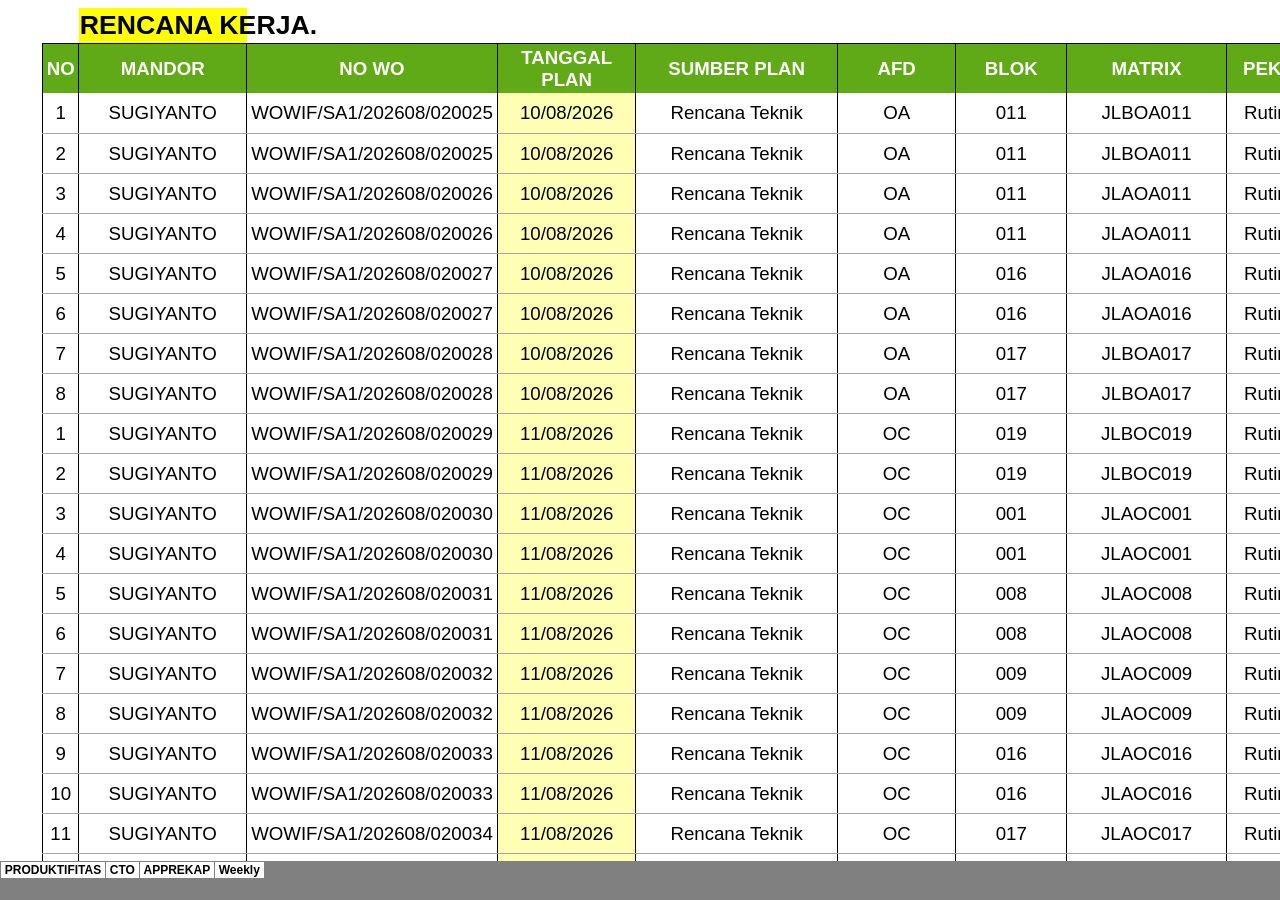
==== index_sheet002.html @ fbb7e102 "Update laporan otomatis" ====
<html xmlns:o="urn:schemas-microsoft-com:office:office"
xmlns:x="urn:schemas-microsoft-com:office:excel"
xmlns="http://www.w3.org/TR/REC-html40">

<head>
<meta http-equiv=Content-Type content="text/html; charset=utf-8">
<meta name=ProgId content=Excel.Sheet>
<meta name=Generator content="Microsoft Excel 12">
<link id=Main-File rel=Main-File href=index.html>
<link rel=File-List href="index_filelist.xml">
<link rel=Stylesheet href="index_stylesheet.css">
<style>
<!--table
	{mso-displayed-decimal-separator:"\.";
	mso-displayed-thousand-separator:"\,";}
@page
	{margin:.75in .7in .75in .7in;
	mso-header-margin:.3in;
	mso-footer-margin:.3in;}
-->
</style>
<![if !supportTabStrip]><script language="JavaScript">
<!--
function fnUpdateTabs()
 {
  if (parent.window.g_iIEVer>=4) {
   if (parent.document.readyState=="complete"
    && parent.frames['frTabs'].document.readyState=="complete")
   parent.fnSetActiveSheet(1);
  else
   window.setTimeout("fnUpdateTabs();",150);
 }
}

if (window.name!="frSheet")
 window.location.replace("index.html");
else
 fnUpdateTabs();
//-->
</script>
<![endif]>
</head>

<body link=blue vlink=purple>

<table border=0 cellpadding=0 cellspacing=0 width=927 style='border-collapse:
 collapse;table-layout:fixed;width:694pt'>
 <col width=56 style='mso-width-source:userset;mso-width-alt:2048;width:42pt'>
 <col width=41 style='mso-width-source:userset;mso-width-alt:1499;width:31pt'>
 <col width=44 style='mso-width-source:userset;mso-width-alt:1609;width:33pt'>
 <col width=120 style='mso-width-source:userset;mso-width-alt:4388;width:90pt'>
 <col width=44 style='mso-width-source:userset;mso-width-alt:1609;width:33pt'>
 <col width=67 style='mso-width-source:userset;mso-width-alt:2450;width:50pt'>
 <col width=44 style='mso-width-source:userset;mso-width-alt:1609;width:33pt'>
 <col width=67 style='mso-width-source:userset;mso-width-alt:2450;width:50pt'>
 <col width=44 style='mso-width-source:userset;mso-width-alt:1609;width:33pt'>
 <col width=67 style='mso-width-source:userset;mso-width-alt:2450;width:50pt'>
 <col width=44 style='mso-width-source:userset;mso-width-alt:1609;width:33pt'>
 <col width=67 style='mso-width-source:userset;mso-width-alt:2450;width:50pt'>
 <col width=44 style='mso-width-source:userset;mso-width-alt:1609;width:33pt'>
 <col width=67 style='mso-width-source:userset;mso-width-alt:2450;width:50pt'>
 <col width=44 style='mso-width-source:userset;mso-width-alt:1609;width:33pt'>
 <col width=67 style='mso-width-source:userset;mso-width-alt:2450;width:50pt'>
 <tr height=20 style='height:15.0pt'>
  <td height=20 width=56 style='height:15.0pt;width:42pt'></td>
  <td width=41 style='width:31pt'></td>
  <td width=44 style='width:33pt'></td>
  <td width=120 style='width:90pt'></td>
  <td width=44 style='width:33pt'></td>
  <td width=67 style='width:50pt'></td>
  <td width=44 style='width:33pt'></td>
  <td width=67 style='width:50pt'></td>
  <td width=44 style='width:33pt'></td>
  <td width=67 style='width:50pt'></td>
  <td width=44 style='width:33pt'></td>
  <td width=67 style='width:50pt'></td>
  <td width=44 style='width:33pt'></td>
  <td width=67 style='width:50pt'></td>
  <td width=44 style='width:33pt'></td>
  <td width=67 style='width:50pt'></td>
 </tr>
 <tr height=20 style='height:15.0pt'>
  <td height=20 style='height:15.0pt'></td>
  <td class=xl140 colspan=3 style='mso-ignore:colspan'>PT.SARI ADITYA LOKA-1</td>
  <td colspan=12 style='mso-ignore:colspan'></td>
 </tr>
 <tr height=31 style='height:23.25pt'>
  <td height=31 style='height:23.25pt'></td>
  <td class=xl141 colspan=6 style='mso-ignore:colspan'>KONDISI JALAN
  INFRASTRUKTUR</td>
  <td colspan=9 style='mso-ignore:colspan'></td>
 </tr>
 <tr height=21 style='height:15.75pt'>
  <td height=21 style='height:15.75pt'></td>
  <td class=xl142 colspan=2 style='mso-ignore:colspan'>TDATE</td>
  <td colspan=3 class=xl143>07 Agustus 2026</td>
  <td colspan=10 style='mso-ignore:colspan'></td>
 </tr>
 <tr height=20 style='height:15.0pt'>
  <td height=20 style='height:15.0pt'></td>
  <td class=xl144></td>
  <td colspan=14 style='mso-ignore:colspan'></td>
 </tr>
 <tr height=20 style='height:15.0pt'>
  <td height=20 style='height:15.0pt'></td>
  <td rowspan=2 class=xl145>ITEM</td>
  <td colspan=2 class=xl146 style='border-right:.5pt solid black'>INFRASTRUKTUR</td>
  <td colspan=2 class=xl148 style='border-right:.5pt solid black;border-left:
  none'>BAIK</td>
  <td colspan=2 class=xl150 style='border-right:.5pt solid black;border-left:
  none'>S1</td>
  <td colspan=2 class=xl150 style='border-right:.5pt solid black;border-left:
  none'>S2</td>
  <td colspan=2 class=xl150 style='border-right:.5pt solid black;border-left:
  none'>S3</td>
  <td colspan=2 class=xl150 style='border-right:.5pt solid black;border-left:
  none'>SIAGA</td>
  <td colspan=2 class=xl152 style='border-right:.5pt solid black;border-left:
  none'>RUSAK</td>
 </tr>
 <tr height=20 style='height:15.0pt'>
  <td height=20 style='height:15.0pt'></td>
  <td class=xl146 style='border-top:none'>RUAS</td>
  <td class=xl146 style='border-top:none'>PANJANG</td>
  <td class=xl154 style='border-top:none'>RUAS</td>
  <td class=xl155 style='border-top:none;border-left:none'>PANJANG</td>
  <td class=xl154 style='border-top:none;border-left:none'>RUAS</td>
  <td class=xl155 style='border-top:none;border-left:none'>PANJANG</td>
  <td class=xl154 style='border-top:none;border-left:none'>RUAS</td>
  <td class=xl155 style='border-top:none;border-left:none'>PANJANG</td>
  <td class=xl154 style='border-top:none;border-left:none'>RUAS</td>
  <td class=xl155 style='border-top:none;border-left:none'>PANJANG</td>
  <td class=xl154 style='border-top:none;border-left:none'>RUAS</td>
  <td class=xl155 style='border-top:none;border-left:none'>PANJANG</td>
  <td class=xl154 style='border-top:none;border-left:none'>RUAS</td>
  <td class=xl155 style='border-top:none;border-left:none'>PANJANG</td>
 </tr>
 <tr height=20 style='height:15.0pt'>
  <td height=20 style='height:15.0pt'></td>
  <td colspan=15 class=xl156 style='border-right:.5pt solid black'>A.BERDASARKAN
  ROUTE MANAGEMENT<span style='mso-spacerun:yes'> </span></td>
 </tr>
 <tr height=20 style='height:15.0pt'>
  <td height=20 style='height:15.0pt'></td>
  <td class=xl158 style='border-top:none'>0D</td>
  <td class=xl159 style='border-top:none'>&nbsp;</td>
  <td class=xl159 style='border-top:none'>&nbsp;</td>
  <td class=xl160 style='border-top:none'>&nbsp;</td>
  <td class=xl160 style='border-top:none'>&nbsp;</td>
  <td class=xl159 style='border-top:none'>&nbsp;</td>
  <td class=xl159 style='border-top:none'>&nbsp;</td>
  <td class=xl159 style='border-top:none'>&nbsp;</td>
  <td class=xl159 style='border-top:none'>&nbsp;</td>
  <td class=xl159 style='border-top:none'>&nbsp;</td>
  <td class=xl159 style='border-top:none'>&nbsp;</td>
  <td class=xl161 style='border-top:none'>&nbsp;</td>
  <td class=xl161 style='border-top:none'>&nbsp;</td>
  <td class=xl161 style='border-top:none'>&nbsp;</td>
  <td class=xl161 style='border-top:none'>&nbsp;</td>
 </tr>
 <tr height=20 style='height:15.0pt'>
  <td height=20 style='height:15.0pt'></td>
  <td class=xl162 style='border-top:none'>1D</td>
  <td class=xl163 style='border-top:none'>175</td>
  <td class=xl163 style='border-top:none'>142,269</td>
  <td class=xl164 style='border-top:none'>123</td>
  <td class=xl164 style='border-top:none'>139,084</td>
  <td class=xl163 style='border-top:none'>&nbsp;</td>
  <td class=xl163 style='border-top:none'>&nbsp;</td>
  <td class=xl163 style='border-top:none'>52</td>
  <td class=xl163 style='border-top:none'>3,185</td>
  <td class=xl163 style='border-top:none'>&nbsp;</td>
  <td class=xl163 style='border-top:none'>&nbsp;</td>
  <td class=xl165 style='border-top:none'>52</td>
  <td class=xl165 style='border-top:none'>3,185</td>
  <td class=xl165 style='border-top:none'>&nbsp;</td>
  <td class=xl165 style='border-top:none'>&nbsp;</td>
 </tr>
 <tr height=20 style='height:15.0pt'>
  <td height=20 style='height:15.0pt'></td>
  <td class=xl162 style='border-top:none'>2D</td>
  <td class=xl163 style='border-top:none'>113</td>
  <td class=xl163 style='border-top:none'>88,863</td>
  <td class=xl164 style='border-top:none'>82</td>
  <td class=xl164 style='border-top:none'>87,053</td>
  <td class=xl163 style='border-top:none'>&nbsp;</td>
  <td class=xl163 style='border-top:none'>&nbsp;</td>
  <td class=xl163 style='border-top:none'>31</td>
  <td class=xl163 style='border-top:none'>1,810</td>
  <td class=xl163 style='border-top:none'>&nbsp;</td>
  <td class=xl163 style='border-top:none'>&nbsp;</td>
  <td class=xl165 style='border-top:none'>31</td>
  <td class=xl165 style='border-top:none'>1,810</td>
  <td class=xl165 style='border-top:none'>&nbsp;</td>
  <td class=xl165 style='border-top:none'>&nbsp;</td>
 </tr>
 <tr height=20 style='height:15.0pt'>
  <td height=20 style='height:15.0pt'></td>
  <td class=xl162 style='border-top:none'>3D</td>
  <td class=xl163 style='border-top:none'>54</td>
  <td class=xl163 style='border-top:none'>15,857</td>
  <td class=xl164 style='border-top:none'>38</td>
  <td class=xl164 style='border-top:none'>15,387</td>
  <td class=xl163 style='border-top:none'>&nbsp;</td>
  <td class=xl163 style='border-top:none'>&nbsp;</td>
  <td class=xl163 style='border-top:none'>16</td>
  <td class=xl163 style='border-top:none'>470</td>
  <td class=xl163 style='border-top:none'>&nbsp;</td>
  <td class=xl163 style='border-top:none'>&nbsp;</td>
  <td class=xl165 style='border-top:none'>16</td>
  <td class=xl165 style='border-top:none'>470</td>
  <td class=xl165 style='border-top:none'>&nbsp;</td>
  <td class=xl165 style='border-top:none'>&nbsp;</td>
 </tr>
 <tr height=20 style='height:15.0pt'>
  <td height=20 style='height:15.0pt'></td>
  <td class=xl162 style='border-top:none'>4D</td>
  <td class=xl163 style='border-top:none'>26</td>
  <td class=xl163 style='border-top:none'>8,323</td>
  <td class=xl164 style='border-top:none'>17</td>
  <td class=xl164 style='border-top:none'>8,028</td>
  <td class=xl163 style='border-top:none'>&nbsp;</td>
  <td class=xl163 style='border-top:none'>&nbsp;</td>
  <td class=xl163 style='border-top:none'>9</td>
  <td class=xl163 style='border-top:none'>295</td>
  <td class=xl163 style='border-top:none'>&nbsp;</td>
  <td class=xl163 style='border-top:none'>&nbsp;</td>
  <td class=xl165 style='border-top:none'>9</td>
  <td class=xl165 style='border-top:none'>295</td>
  <td class=xl165 style='border-top:none'>&nbsp;</td>
  <td class=xl165 style='border-top:none'>&nbsp;</td>
 </tr>
 <tr height=20 style='height:15.0pt'>
  <td height=20 style='height:15.0pt'></td>
  <td class=xl162 style='border-top:none'>5D</td>
  <td class=xl163 style='border-top:none'>7</td>
  <td class=xl163 style='border-top:none'>2,552</td>
  <td class=xl164 style='border-top:none'>6</td>
  <td class=xl164 style='border-top:none'>2,492</td>
  <td class=xl163 style='border-top:none'>&nbsp;</td>
  <td class=xl163 style='border-top:none'>&nbsp;</td>
  <td class=xl163 style='border-top:none'>1</td>
  <td class=xl163 style='border-top:none'>60</td>
  <td class=xl163 style='border-top:none'>&nbsp;</td>
  <td class=xl163 style='border-top:none'>&nbsp;</td>
  <td class=xl165 style='border-top:none'>1</td>
  <td class=xl165 style='border-top:none'>60</td>
  <td class=xl165 style='border-top:none'>&nbsp;</td>
  <td class=xl165 style='border-top:none'>&nbsp;</td>
 </tr>
 <tr height=20 style='height:15.0pt'>
  <td height=20 style='height:15.0pt'></td>
  <td class=xl162 style='border-top:none'>6D</td>
  <td class=xl163 style='border-top:none'>34</td>
  <td class=xl163 style='border-top:none'>63,143</td>
  <td class=xl164 style='border-top:none'>27</td>
  <td class=xl164 style='border-top:none'>62,728</td>
  <td class=xl163 style='border-top:none'>&nbsp;</td>
  <td class=xl163 style='border-top:none'>&nbsp;</td>
  <td class=xl163 style='border-top:none'>7</td>
  <td class=xl163 style='border-top:none'>415</td>
  <td class=xl163 style='border-top:none'>&nbsp;</td>
  <td class=xl163 style='border-top:none'>&nbsp;</td>
  <td class=xl165 style='border-top:none'>7</td>
  <td class=xl165 style='border-top:none'>415</td>
  <td class=xl165 style='border-top:none'>&nbsp;</td>
  <td class=xl165 style='border-top:none'>&nbsp;</td>
 </tr>
 <tr height=20 style='height:15.0pt'>
  <td height=20 style='height:15.0pt'></td>
  <td class=xl166 style='border-top:none'>TTL</td>
  <td class=xl167 style='border-top:none'>409</td>
  <td class=xl167 style='border-top:none'>321,007</td>
  <td class=xl167 style='border-top:none'>293</td>
  <td class=xl167 style='border-top:none'>314,772</td>
  <td class=xl167 style='border-top:none'>&nbsp;</td>
  <td class=xl167 style='border-top:none'>&nbsp;</td>
  <td class=xl167 style='border-top:none'>116</td>
  <td class=xl167 style='border-top:none'>6,235</td>
  <td class=xl167 style='border-top:none'>&nbsp;</td>
  <td class=xl167 style='border-top:none'>&nbsp;</td>
  <td class=xl167 style='border-top:none'>116</td>
  <td class=xl167 style='border-top:none'>6,235</td>
  <td class=xl167 style='border-top:none'>&nbsp;</td>
  <td class=xl167 style='border-top:none'>&nbsp;</td>
 </tr>
 <tr height=20 style='height:15.0pt'>
  <td height=20 style='height:15.0pt'></td>
  <td colspan=15 class=xl168>B. BERDASARKAN JENIS JALAN</td>
 </tr>
 <tr height=20 style='height:15.0pt'>
  <td height=20 style='height:15.0pt'></td>
  <td class=xl158 style='border-top:none'>JU</td>
  <td class=xl159 style='border-top:none'>66</td>
  <td class=xl159 style='border-top:none'>71,757</td>
  <td class=xl160 style='border-top:none'>54</td>
  <td class=xl160 style='border-top:none'>71,197</td>
  <td class=xl159 style='border-top:none'>&nbsp;</td>
  <td class=xl159 style='border-top:none'>&nbsp;</td>
  <td class=xl159 style='border-top:none'>12</td>
  <td class=xl159 style='border-top:none'>560</td>
  <td class=xl159 style='border-top:none'>&nbsp;</td>
  <td class=xl159 style='border-top:none'>&nbsp;</td>
  <td class=xl161 style='border-top:none'>12</td>
  <td class=xl161 style='border-top:none'>560</td>
  <td class=xl161 style='border-top:none'>&nbsp;</td>
  <td class=xl161 style='border-top:none'>&nbsp;</td>
 </tr>
 <tr height=20 style='height:15.0pt'>
  <td height=20 style='height:15.0pt'></td>
  <td class=xl162 style='border-top:none'>JT</td>
  <td class=xl163 style='border-top:none'>136</td>
  <td class=xl163 style='border-top:none'>34,873</td>
  <td class=xl164 style='border-top:none'>103</td>
  <td class=xl164 style='border-top:none'>33,888</td>
  <td class=xl163 style='border-top:none'>&nbsp;</td>
  <td class=xl163 style='border-top:none'>&nbsp;</td>
  <td class=xl163 style='border-top:none'>33</td>
  <td class=xl163 style='border-top:none'>985</td>
  <td class=xl163 style='border-top:none'>&nbsp;</td>
  <td class=xl163 style='border-top:none'>&nbsp;</td>
  <td class=xl165 style='border-top:none'>33</td>
  <td class=xl165 style='border-top:none'>985</td>
  <td class=xl165 style='border-top:none'>&nbsp;</td>
  <td class=xl165 style='border-top:none'>&nbsp;</td>
 </tr>
 <tr height=20 style='height:15.0pt'>
  <td height=20 style='height:15.0pt'></td>
  <td class=xl162 style='border-top:none'>JC</td>
  <td class=xl163 style='border-top:none'>207</td>
  <td class=xl163 style='border-top:none'>214,377</td>
  <td class=xl164 style='border-top:none'>136</td>
  <td class=xl164 style='border-top:none'>209,687</td>
  <td class=xl163 style='border-top:none'>&nbsp;</td>
  <td class=xl163 style='border-top:none'>&nbsp;</td>
  <td class=xl163 style='border-top:none'>71</td>
  <td class=xl163 style='border-top:none'>4,690</td>
  <td class=xl163 style='border-top:none'>&nbsp;</td>
  <td class=xl163 style='border-top:none'>&nbsp;</td>
  <td class=xl165 style='border-top:none'>71</td>
  <td class=xl165 style='border-top:none'>4,690</td>
  <td class=xl165 style='border-top:none'>&nbsp;</td>
  <td class=xl165 style='border-top:none'>&nbsp;</td>
 </tr>
 <tr height=20 style='height:15.0pt'>
  <td height=20 style='height:15.0pt'></td>
  <td class=xl166 style='border-top:none'>TTL</td>
  <td class=xl169 style='border-top:none'>409</td>
  <td class=xl169 style='border-top:none'>321,007</td>
  <td class=xl169 style='border-top:none'>293</td>
  <td class=xl169 style='border-top:none'>314,772</td>
  <td class=xl169 style='border-top:none'>&nbsp;</td>
  <td class=xl169 style='border-top:none'>&nbsp;</td>
  <td class=xl169 style='border-top:none'>116</td>
  <td class=xl169 style='border-top:none'>6,235</td>
  <td class=xl169 style='border-top:none'>&nbsp;</td>
  <td class=xl169 style='border-top:none'>&nbsp;</td>
  <td class=xl169 style='border-top:none'>116</td>
  <td class=xl169 style='border-top:none'>6,235</td>
  <td class=xl169 style='border-top:none'>&nbsp;</td>
  <td class=xl169 style='border-top:none'>&nbsp;</td>
 </tr>
 <tr height=20 style='height:15.0pt'>
  <td height=20 style='height:15.0pt'></td>
  <td colspan=15 class=xl168>C. BERDASARKAN AFDELING</td>
 </tr>
 <tr height=20 style='height:15.0pt'>
  <td height=20 style='height:15.0pt'></td>
  <td class=xl158 style='border-top:none'>OA</td>
  <td class=xl159 style='border-top:none'>38</td>
  <td class=xl159 style='border-top:none'>25,227</td>
  <td class=xl160 style='border-top:none'>21</td>
  <td class=xl160 style='border-top:none'>24,532</td>
  <td class=xl159 style='border-top:none'>&nbsp;</td>
  <td class=xl159 style='border-top:none'>&nbsp;</td>
  <td class=xl159 style='border-top:none'>17</td>
  <td class=xl159 style='border-top:none'>695</td>
  <td class=xl159 style='border-top:none'>&nbsp;</td>
  <td class=xl159 style='border-top:none'>&nbsp;</td>
  <td class=xl161 style='border-top:none'>17</td>
  <td class=xl161 style='border-top:none'>695</td>
  <td class=xl161 style='border-top:none'>&nbsp;</td>
  <td class=xl161 style='border-top:none'>&nbsp;</td>
 </tr>
 <tr height=20 style='height:15.0pt'>
  <td height=20 style='height:15.0pt'></td>
  <td class=xl162 style='border-top:none'>OB</td>
  <td class=xl163 style='border-top:none'>45</td>
  <td class=xl163 style='border-top:none'>29,277</td>
  <td class=xl164 style='border-top:none'>31</td>
  <td class=xl164 style='border-top:none'>28,472</td>
  <td class=xl163 style='border-top:none'>&nbsp;</td>
  <td class=xl163 style='border-top:none'>&nbsp;</td>
  <td class=xl163 style='border-top:none'>14</td>
  <td class=xl163 style='border-top:none'>805</td>
  <td class=xl163 style='border-top:none'>&nbsp;</td>
  <td class=xl163 style='border-top:none'>&nbsp;</td>
  <td class=xl165 style='border-top:none'>14</td>
  <td class=xl165 style='border-top:none'>805</td>
  <td class=xl165 style='border-top:none'>&nbsp;</td>
  <td class=xl165 style='border-top:none'>&nbsp;</td>
 </tr>
 <tr height=20 style='height:15.0pt'>
  <td height=20 style='height:15.0pt'></td>
  <td class=xl162 style='border-top:none'>OC</td>
  <td class=xl163 style='border-top:none'>42</td>
  <td class=xl163 style='border-top:none'>30,406</td>
  <td class=xl164 style='border-top:none'>26</td>
  <td class=xl164 style='border-top:none'>29,381</td>
  <td class=xl163 style='border-top:none'>&nbsp;</td>
  <td class=xl163 style='border-top:none'>&nbsp;</td>
  <td class=xl163 style='border-top:none'>16</td>
  <td class=xl163 style='border-top:none'>1,025</td>
  <td class=xl163 style='border-top:none'>&nbsp;</td>
  <td class=xl163 style='border-top:none'>&nbsp;</td>
  <td class=xl165 style='border-top:none'>16</td>
  <td class=xl165 style='border-top:none'>1,025</td>
  <td class=xl165 style='border-top:none'>&nbsp;</td>
  <td class=xl165 style='border-top:none'>&nbsp;</td>
 </tr>
 <tr height=20 style='height:15.0pt'>
  <td height=20 style='height:15.0pt'></td>
  <td class=xl162 style='border-top:none'>OD</td>
  <td class=xl163 style='border-top:none'>37</td>
  <td class=xl163 style='border-top:none'>26,303</td>
  <td class=xl164 style='border-top:none'>27</td>
  <td class=xl164 style='border-top:none'>25,903</td>
  <td class=xl163 style='border-top:none'>&nbsp;</td>
  <td class=xl163 style='border-top:none'>&nbsp;</td>
  <td class=xl163 style='border-top:none'>10</td>
  <td class=xl163 style='border-top:none'>400</td>
  <td class=xl163 style='border-top:none'>&nbsp;</td>
  <td class=xl163 style='border-top:none'>&nbsp;</td>
  <td class=xl165 style='border-top:none'>10</td>
  <td class=xl165 style='border-top:none'>400</td>
  <td class=xl165 style='border-top:none'>&nbsp;</td>
  <td class=xl165 style='border-top:none'>&nbsp;</td>
 </tr>
 <tr height=20 style='height:15.0pt'>
  <td height=20 style='height:15.0pt'></td>
  <td class=xl162 style='border-top:none'>OE</td>
  <td class=xl163 style='border-top:none'>41</td>
  <td class=xl163 style='border-top:none'>29,858</td>
  <td class=xl164 style='border-top:none'>29</td>
  <td class=xl164 style='border-top:none'>29,218</td>
  <td class=xl163 style='border-top:none'>&nbsp;</td>
  <td class=xl163 style='border-top:none'>&nbsp;</td>
  <td class=xl163 style='border-top:none'>12</td>
  <td class=xl163 style='border-top:none'>640</td>
  <td class=xl163 style='border-top:none'>&nbsp;</td>
  <td class=xl163 style='border-top:none'>&nbsp;</td>
  <td class=xl165 style='border-top:none'>12</td>
  <td class=xl165 style='border-top:none'>640</td>
  <td class=xl165 style='border-top:none'>&nbsp;</td>
  <td class=xl165 style='border-top:none'>&nbsp;</td>
 </tr>
 <tr height=20 style='height:15.0pt'>
  <td height=20 style='height:15.0pt'></td>
  <td class=xl162 style='border-top:none'>OF</td>
  <td class=xl163 style='border-top:none'>44</td>
  <td class=xl163 style='border-top:none'>30,466</td>
  <td class=xl164 style='border-top:none'>37</td>
  <td class=xl164 style='border-top:none'>29,956</td>
  <td class=xl163 style='border-top:none'>&nbsp;</td>
  <td class=xl163 style='border-top:none'>&nbsp;</td>
  <td class=xl163 style='border-top:none'>7</td>
  <td class=xl163 style='border-top:none'>510</td>
  <td class=xl163 style='border-top:none'>&nbsp;</td>
  <td class=xl163 style='border-top:none'>&nbsp;</td>
  <td class=xl165 style='border-top:none'>7</td>
  <td class=xl165 style='border-top:none'>510</td>
  <td class=xl165 style='border-top:none'>&nbsp;</td>
  <td class=xl165 style='border-top:none'>&nbsp;</td>
 </tr>
 <tr height=20 style='height:15.0pt'>
  <td height=20 style='height:15.0pt'></td>
  <td class=xl162 style='border-top:none'>OG</td>
  <td class=xl163 style='border-top:none'>55</td>
  <td class=xl163 style='border-top:none'>31,469</td>
  <td class=xl164 style='border-top:none'>43</td>
  <td class=xl164 style='border-top:none'>31,004</td>
  <td class=xl163 style='border-top:none'>&nbsp;</td>
  <td class=xl163 style='border-top:none'>&nbsp;</td>
  <td class=xl163 style='border-top:none'>12</td>
  <td class=xl163 style='border-top:none'>465</td>
  <td class=xl163 style='border-top:none'>&nbsp;</td>
  <td class=xl163 style='border-top:none'>&nbsp;</td>
  <td class=xl165 style='border-top:none'>12</td>
  <td class=xl165 style='border-top:none'>465</td>
  <td class=xl165 style='border-top:none'>&nbsp;</td>
  <td class=xl165 style='border-top:none'>&nbsp;</td>
 </tr>
 <tr height=20 style='height:15.0pt'>
  <td height=20 style='height:15.0pt'></td>
  <td class=xl162 style='border-top:none'>OH</td>
  <td class=xl163 style='border-top:none'>60</td>
  <td class=xl163 style='border-top:none'>36,216</td>
  <td class=xl164 style='border-top:none'>43</td>
  <td class=xl164 style='border-top:none'>35,321</td>
  <td class=xl163 style='border-top:none'>&nbsp;</td>
  <td class=xl163 style='border-top:none'>&nbsp;</td>
  <td class=xl163 style='border-top:none'>17</td>
  <td class=xl163 style='border-top:none'>895</td>
  <td class=xl163 style='border-top:none'>&nbsp;</td>
  <td class=xl163 style='border-top:none'>&nbsp;</td>
  <td class=xl165 style='border-top:none'>17</td>
  <td class=xl165 style='border-top:none'>895</td>
  <td class=xl165 style='border-top:none'>&nbsp;</td>
  <td class=xl165 style='border-top:none'>&nbsp;</td>
 </tr>
 <tr height=20 style='height:15.0pt'>
  <td height=20 style='height:15.0pt'></td>
  <td class=xl162 style='border-top:none'>OI</td>
  <td class=xl163 style='border-top:none'>27</td>
  <td class=xl163 style='border-top:none'>25,185</td>
  <td class=xl164 style='border-top:none'>21</td>
  <td class=xl164 style='border-top:none'>24,705</td>
  <td class=xl163 style='border-top:none'>&nbsp;</td>
  <td class=xl163 style='border-top:none'>&nbsp;</td>
  <td class=xl163 style='border-top:none'>6</td>
  <td class=xl163 style='border-top:none'>480</td>
  <td class=xl163 style='border-top:none'>&nbsp;</td>
  <td class=xl163 style='border-top:none'>&nbsp;</td>
  <td class=xl165 style='border-top:none'>6</td>
  <td class=xl165 style='border-top:none'>480</td>
  <td class=xl165 style='border-top:none'>&nbsp;</td>
  <td class=xl165 style='border-top:none'>&nbsp;</td>
 </tr>
 <tr height=20 style='height:15.0pt'>
  <td height=20 style='height:15.0pt'></td>
  <td class=xl162 style='border-top:none'>ZZ</td>
  <td class=xl163 style='border-top:none'>20</td>
  <td class=xl163 style='border-top:none'>56,600</td>
  <td class=xl164 style='border-top:none'>15</td>
  <td class=xl164 style='border-top:none'>56,280</td>
  <td class=xl163 style='border-top:none'>&nbsp;</td>
  <td class=xl163 style='border-top:none'>&nbsp;</td>
  <td class=xl163 style='border-top:none'>5</td>
  <td class=xl163 style='border-top:none'>320</td>
  <td class=xl163 style='border-top:none'>&nbsp;</td>
  <td class=xl163 style='border-top:none'>&nbsp;</td>
  <td class=xl165 style='border-top:none'>5</td>
  <td class=xl165 style='border-top:none'>320</td>
  <td class=xl165 style='border-top:none'>&nbsp;</td>
  <td class=xl165 style='border-top:none'>&nbsp;</td>
 </tr>
 <tr height=20 style='height:15.0pt'>
  <td height=20 style='height:15.0pt'></td>
  <td class=xl166 style='border-top:none'>TTL</td>
  <td class=xl169 style='border-top:none'>409</td>
  <td class=xl169 style='border-top:none'>321,007</td>
  <td class=xl169 style='border-top:none'>293</td>
  <td class=xl169 style='border-top:none'>314,772</td>
  <td class=xl169 style='border-top:none'>&nbsp;</td>
  <td class=xl169 style='border-top:none'>&nbsp;</td>
  <td class=xl169 style='border-top:none'>116</td>
  <td class=xl169 style='border-top:none'>6,235</td>
  <td class=xl169 style='border-top:none'>&nbsp;</td>
  <td class=xl169 style='border-top:none'>&nbsp;</td>
  <td class=xl169 style='border-top:none'>116</td>
  <td class=xl169 style='border-top:none'>6,235</td>
  <td class=xl169 style='border-top:none'>&nbsp;</td>
  <td class=xl169 style='border-top:none'>&nbsp;</td>
 </tr>
 <tr height=20 style='height:15.0pt'>
  <td height=20 colspan=16 style='height:15.0pt;mso-ignore:colspan'></td>
 </tr>
 <tr height=20 style='height:15.0pt'>
  <td height=20 class=xl170 style='height:15.0pt'></td>
  <td colspan=15 style='mso-ignore:colspan'></td>
 </tr>
 <![if supportMisalignedColumns]>
 <tr height=0 style='display:none'>
  <td width=56 style='width:42pt'></td>
  <td width=41 style='width:31pt'></td>
  <td width=44 style='width:33pt'></td>
  <td width=120 style='width:90pt'></td>
  <td width=44 style='width:33pt'></td>
  <td width=67 style='width:50pt'></td>
  <td width=44 style='width:33pt'></td>
  <td width=67 style='width:50pt'></td>
  <td width=44 style='width:33pt'></td>
  <td width=67 style='width:50pt'></td>
  <td width=44 style='width:33pt'></td>
  <td width=67 style='width:50pt'></td>
  <td width=44 style='width:33pt'></td>
  <td width=67 style='width:50pt'></td>
  <td width=44 style='width:33pt'></td>
  <td width=67 style='width:50pt'></td>
 </tr>
 <![endif]>
</table>

</body>

</html>
---- index_stylesheet.css ----
tr
	{mso-height-source:auto;}
col
	{mso-width-source:auto;}
br
	{mso-data-placement:same-cell;}
.style17
	{mso-number-format:"_\(* \#\,\#\#0_\)\;_\(* \\\(\#\,\#\#0\\\)\;_\(* \0022-\0022_\)\;_\(\@_\)";
	mso-style-name:"Comma \[0\]";
	mso-style-id:6;}
.style149
	{mso-number-format:"\#\,\#\#0\\ \;\0022 \(\0022\#\,\#\#0\\\)\;\0022 - \0022\;\@\\ ";
	color:windowtext;
	font-size:10.0pt;
	font-weight:400;
	font-style:normal;
	text-decoration:none;
	font-family:Arial, sans-serif;
	mso-font-charset:0;
	mso-style-name:"Comma \[0\] 2 4 3";}
.style181
	{mso-number-format:"0\.00000";
	color:windowtext;
	font-size:10.0pt;
	font-weight:400;
	font-style:normal;
	text-decoration:none;
	font-family:Arial, sans-serif;
	mso-font-charset:0;
	mso-style-name:"Comma \[0\] 5";}
.style260
	{mso-number-format:"_\(* \#\,\#\#0\.00_\)\;_\(* \\\(\#\,\#\#0\.00\\\)\;_\(* \\-??_\)\;_\(\@_\)";
	color:windowtext;
	font-size:10.0pt;
	font-weight:400;
	font-style:normal;
	text-decoration:none;
	font-family:Arial, sans-serif;
	mso-font-charset:0;
	mso-style-name:"Comma 4";}
.style0
	{mso-number-format:General;
	text-align:general;
	vertical-align:bottom;
	white-space:nowrap;
	mso-rotate:0;
	mso-background-source:auto;
	mso-pattern:auto;
	color:black;
	font-size:11.0pt;
	font-weight:400;
	font-style:normal;
	text-decoration:none;
	font-family:Calibri, sans-serif;
	mso-font-charset:1;
	border:none;
	mso-protection:locked visible;
	mso-style-name:Normal;
	mso-style-id:0;}
.style285
	{mso-number-format:General;
	text-align:general;
	vertical-align:bottom;
	white-space:nowrap;
	mso-rotate:0;
	mso-background-source:auto;
	mso-pattern:auto;
	color:windowtext;
	font-size:10.0pt;
	font-weight:400;
	font-style:normal;
	text-decoration:none;
	font-family:Arial, sans-serif;
	mso-font-charset:0;
	border:none;
	mso-protection:locked visible;
	mso-style-name:"Normal 10 2";}
.style62
	{mso-number-format:General;
	text-align:general;
	vertical-align:bottom;
	white-space:nowrap;
	mso-rotate:0;
	mso-background-source:auto;
	mso-pattern:auto;
	color:black;
	font-size:11.0pt;
	font-weight:400;
	font-style:normal;
	text-decoration:none;
	font-family:Calibri, sans-serif;
	mso-font-charset:0;
	border:none;
	mso-protection:locked visible;
	mso-style-name:"Normal 11 2 2";}
.style183
	{mso-number-format:General;
	text-align:general;
	vertical-align:bottom;
	white-space:nowrap;
	mso-rotate:0;
	mso-background-source:auto;
	mso-pattern:auto;
	color:black;
	font-size:11.0pt;
	font-weight:400;
	font-style:normal;
	text-decoration:none;
	font-family:Calibri, sans-serif;
	mso-font-charset:0;
	border:none;
	mso-protection:locked visible;
	mso-style-name:"Normal 2 3 4";}
.style238
	{mso-number-format:0%;
	color:windowtext;
	font-size:10.0pt;
	font-weight:400;
	font-style:normal;
	text-decoration:none;
	font-family:Arial, sans-serif;
	mso-font-charset:0;
	mso-style-name:"Percent 10";}
.style190
	{mso-number-format:0%;
	color:windowtext;
	font-size:10.0pt;
	font-weight:400;
	font-style:normal;
	text-decoration:none;
	font-family:Arial, sans-serif;
	mso-font-charset:0;
	mso-style-name:"Percent 6";}
td
	{mso-style-parent:style0;
	padding-top:1px;
	padding-right:1px;
	padding-left:1px;
	mso-ignore:padding;
	color:black;
	font-size:11.0pt;
	font-weight:400;
	font-style:normal;
	text-decoration:none;
	font-family:Calibri, sans-serif;
	mso-font-charset:1;
	mso-number-format:General;
	text-align:general;
	vertical-align:bottom;
	border:none;
	mso-background-source:auto;
	mso-pattern:auto;
	mso-protection:locked visible;
	white-space:nowrap;
	mso-rotate:0;}
.xl73
	{mso-style-parent:style62;
	font-family:Calibri, sans-serif;
	mso-font-charset:0;
	mso-number-format:"\#\,\#\#\#";}
.xl74
	{mso-style-parent:style62;
	font-family:Calibri, sans-serif;
	mso-font-charset:0;
	mso-number-format:"\#\,\#\#\#";
	text-align:center;
	vertical-align:middle;}
.xl75
	{mso-style-parent:style62;
	font-family:Calibri, sans-serif;
	mso-font-charset:0;
	mso-number-format:"\#\,\#\#\#";
	text-align:center;
	vertical-align:middle;
	white-space:normal;}
.xl76
	{mso-style-parent:style17;
	font-family:Calibri, sans-serif;
	mso-font-charset:0;
	mso-number-format:"\#\,\#\#\#";
	text-align:center;
	vertical-align:middle;}
.xl77
	{mso-style-parent:style17;
	font-family:Calibri, sans-serif;
	mso-font-charset:0;
	mso-number-format:"\#\,\#\#\#";}
.xl78
	{mso-style-parent:style62;
	font-size:16.0pt;
	font-weight:700;
	font-family:Calibri, sans-serif;
	mso-font-charset:0;
	mso-number-format:"\#\,\#\#\#";}
.xl79
	{mso-style-parent:style0;
	mso-number-format:"\#\,\#\#\#";
	text-align:center;
	vertical-align:middle;
	background:yellow;
	mso-pattern:black none;}
.xl80
	{mso-style-parent:style0;
	mso-number-format:"\#\,\#\#\#";
	text-align:center;
	vertical-align:middle;}
.xl81
	{mso-style-parent:style62;
	font-family:Calibri, sans-serif;
	mso-font-charset:0;
	mso-number-format:"\#\,\#\#\#";
	text-align:left;
	vertical-align:middle;}
.xl82
	{mso-style-parent:style62;
	font-family:Calibri, sans-serif;
	mso-font-charset:0;
	mso-number-format:"\#\,\#\#\#";
	text-align:left;}
.xl83
	{mso-style-parent:style62;
	font-size:14.0pt;
	font-weight:700;
	font-family:Calibri, sans-serif;
	mso-font-charset:0;
	mso-number-format:"\#\,\#\#\#";
	text-align:center;
	vertical-align:middle;}
.xl84
	{mso-style-parent:style17;
	font-size:14.0pt;
	font-weight:700;
	font-family:Calibri, sans-serif;
	mso-font-charset:0;
	mso-number-format:"\#\,\#\#\#";
	text-align:center;
	vertical-align:middle;}
.xl85
	{mso-style-parent:style0;
	mso-number-format:"\#\,\#\#\#";
	text-align:center;
	vertical-align:middle;
	background:#31849B;
	mso-pattern:black none;}
.xl86
	{mso-style-parent:style0;
	mso-number-format:"\#\,\#\#\#";
	text-align:center;
	vertical-align:middle;
	border-top:.5pt solid windowtext;
	border-right:none;
	border-bottom:.5pt solid windowtext;
	border-left:.5pt solid windowtext;
	background:#31849B;
	mso-pattern:black none;
	white-space:normal;}
.xl87
	{mso-style-parent:style0;
	mso-number-format:"\#\,\#\#\#";
	text-align:center;
	vertical-align:middle;
	border-top:.5pt solid windowtext;
	border-right:none;
	border-bottom:.5pt solid windowtext;
	border-left:none;
	background:#31849B;
	mso-pattern:black none;}
.xl88
	{mso-style-parent:style0;
	mso-number-format:"\#\,\#\#\#";
	text-align:center;
	vertical-align:middle;
	border-top:.5pt solid windowtext;
	border-right:none;
	border-bottom:.5pt solid windowtext;
	border-left:none;
	background:#31849B;
	mso-pattern:black none;
	white-space:normal;}
.xl89
	{mso-style-parent:style0;
	mso-number-format:"\#\,\#\#\#";
	text-align:center;
	vertical-align:middle;
	border-top:.5pt solid windowtext;
	border-right:.5pt solid windowtext;
	border-bottom:.5pt solid windowtext;
	border-left:none;
	background:#31849B;
	mso-pattern:black none;}
.xl90
	{mso-style-parent:style0;
	mso-number-format:"\#\,\#\#\#";
	text-align:center;
	vertical-align:middle;
	border-top:.5pt solid windowtext;
	border-right:.5pt solid windowtext;
	border-bottom:none;
	border-left:.5pt solid windowtext;
	background:#31849B;
	mso-pattern:black none;
	white-space:normal;}
.xl91
	{mso-style-parent:style0;
	mso-number-format:"\#\,\#\#\#";
	text-align:center;
	vertical-align:middle;
	border-top:.5pt solid windowtext;
	border-right:.5pt solid windowtext;
	border-bottom:.5pt solid windowtext;
	border-left:none;
	background:#31849B;
	mso-pattern:black none;
	white-space:normal;}
.xl92
	{mso-style-parent:style0;
	mso-number-format:"\#\,\#\#\#";
	text-align:center;
	vertical-align:middle;
	border-top:none;
	border-right:.5pt solid windowtext;
	border-bottom:.5pt solid windowtext;
	border-left:.5pt solid windowtext;
	background:#31849B;
	mso-pattern:black none;}
.xl93
	{mso-style-parent:style0;
	font-weight:700;
	mso-number-format:"\#\,\#\#\#";
	text-align:center;
	vertical-align:middle;
	border-top:.5pt solid windowtext;
	border-right:.5pt solid windowtext;
	border-bottom:none;
	border-left:.5pt solid windowtext;
	white-space:normal;}
.xl94
	{mso-style-parent:style0;
	mso-number-format:"\#\,\#\#\#";
	text-align:center;
	vertical-align:middle;
	border-top:.5pt solid windowtext;
	border-right:.5pt solid windowtext;
	border-bottom:none;
	border-left:.5pt solid windowtext;
	white-space:normal;}
.xl95
	{mso-style-parent:style0;
	mso-number-format:"\#\,\#\#\#";
	text-align:center;
	vertical-align:middle;
	border-top:.5pt solid windowtext;
	border-right:none;
	border-bottom:.5pt solid gray;
	border-left:.5pt solid windowtext;}
.xl96
	{mso-style-parent:style0;
	mso-number-format:"\#\,\#\#\#";
	text-align:center;
	vertical-align:middle;
	border-top:.5pt solid windowtext;
	border-right:none;
	border-bottom:.5pt solid gray;
	border-left:none;}
.xl97
	{mso-style-parent:style0;
	mso-number-format:"\#\,\#\#\#";
	text-align:center;
	vertical-align:middle;
	border-top:.5pt solid windowtext;
	border-right:.5pt solid windowtext;
	border-bottom:.5pt solid gray;
	border-left:none;}
.xl98
	{mso-style-parent:style0;
	font-weight:700;
	mso-number-format:"\#\,\#\#\#";
	text-align:center;
	vertical-align:middle;
	border-top:none;
	border-right:.5pt solid windowtext;
	border-bottom:none;
	border-left:.5pt solid windowtext;}
.xl99
	{mso-style-parent:style0;
	mso-number-format:"\#\,\#\#\#";
	text-align:center;
	vertical-align:middle;
	border-top:none;
	border-right:.5pt solid windowtext;
	border-bottom:none;
	border-left:.5pt solid windowtext;
	white-space:normal;}
.xl100
	{mso-style-parent:style0;
	mso-number-format:"\#\,\#\#\#";
	text-align:center;
	vertical-align:middle;
	border-top:.5pt solid gray;
	border-right:none;
	border-bottom:.5pt solid gray;
	border-left:.5pt solid windowtext;}
.xl101
	{mso-style-parent:style0;
	mso-number-format:"\#\,\#\#\#";
	text-align:center;
	vertical-align:middle;
	border-top:.5pt solid gray;
	border-right:none;
	border-bottom:.5pt solid gray;
	border-left:none;}
.xl102
	{mso-style-parent:style0;
	mso-number-format:"\#\,\#\#\#";
	text-align:center;
	vertical-align:middle;
	border-top:.5pt solid gray;
	border-right:.5pt solid windowtext;
	border-bottom:.5pt solid gray;
	border-left:none;}
.xl103
	{mso-style-parent:style0;
	font-weight:700;
	mso-number-format:"\#\,\#\#\#";
	text-align:center;
	vertical-align:middle;
	border-top:none;
	border-right:.5pt solid windowtext;
	border-bottom:.5pt solid windowtext;
	border-left:.5pt solid windowtext;}
.xl104
	{mso-style-parent:style0;
	mso-number-format:"\#\,\#\#\#";
	text-align:center;
	vertical-align:middle;
	border-top:none;
	border-right:.5pt solid windowtext;
	border-bottom:.5pt solid windowtext;
	border-left:.5pt solid windowtext;
	white-space:normal;}
.xl105
	{mso-style-parent:style0;
	mso-number-format:"\#\,\#\#\#";
	text-align:center;
	vertical-align:middle;
	border-top:.5pt solid gray;
	border-right:none;
	border-bottom:.5pt solid windowtext;
	border-left:.5pt solid windowtext;}
.xl106
	{mso-style-parent:style0;
	mso-number-format:"\#\,\#\#\#";
	text-align:center;
	vertical-align:middle;
	border-top:.5pt solid gray;
	border-right:none;
	border-bottom:.5pt solid windowtext;
	border-left:none;}
.xl107
	{mso-style-parent:style0;
	mso-number-format:"\#\,\#\#\#";
	text-align:center;
	vertical-align:middle;
	border-top:.5pt solid gray;
	border-right:.5pt solid windowtext;
	border-bottom:.5pt solid windowtext;
	border-left:none;}
.xl108
	{mso-style-parent:style0;
	color:white;
	font-weight:700;
	mso-number-format:"\#\,\#\#\#";
	text-align:center;
	vertical-align:middle;
	border-top:.5pt solid windowtext;
	border-right:none;
	border-bottom:.5pt solid windowtext;
	border-left:.5pt solid windowtext;
	background:#31849B;
	mso-pattern:black none;
	white-space:normal;}
.xl109
	{mso-style-parent:style0;
	color:white;
	font-weight:700;
	mso-number-format:"\#\,\#\#\#";
	text-align:center;
	vertical-align:middle;
	border-top:.5pt solid windowtext;
	border-right:none;
	border-bottom:.5pt solid windowtext;
	border-left:none;
	background:#31849B;
	mso-pattern:black none;}
.xl110
	{mso-style-parent:style0;
	color:white;
	font-weight:700;
	mso-number-format:"\#\,\#\#\#";
	text-align:center;
	vertical-align:middle;
	border-top:.5pt solid windowtext;
	border-right:.5pt solid windowtext;
	border-bottom:.5pt solid windowtext;
	border-left:none;
	background:#31849B;
	mso-pattern:black none;}
.xl111
	{mso-style-parent:style0;
	color:white;
	font-weight:700;
	mso-number-format:"\#\,\#\#\#";
	text-align:center;
	vertical-align:middle;
	border-top:none;
	border-right:none;
	border-bottom:.5pt solid windowtext;
	border-left:.5pt solid windowtext;
	background:#31849B;
	mso-pattern:black none;}
.xl112
	{mso-style-parent:style0;
	color:white;
	font-weight:700;
	mso-number-format:"\#\,\#\#\#";
	text-align:center;
	vertical-align:middle;
	border-top:none;
	border-right:none;
	border-bottom:.5pt solid windowtext;
	border-left:none;
	background:#31849B;
	mso-pattern:black none;}
.xl113
	{mso-style-parent:style0;
	color:white;
	font-weight:700;
	mso-number-format:"\#\,\#\#\#";
	text-align:center;
	vertical-align:middle;
	border-top:none;
	border-right:.5pt solid windowtext;
	border-bottom:.5pt solid windowtext;
	border-left:none;
	background:#31849B;
	mso-pattern:black none;}
.xl114
	{mso-style-parent:style0;
	font-weight:700;
	mso-number-format:"\#\,\#\#\#";
	text-align:center;
	vertical-align:middle;}
.xl115
	{mso-style-parent:style0;
	mso-number-format:"\#\,\#\#\#";
	text-align:center;
	vertical-align:middle;
	white-space:normal;}
.xl116
	{mso-style-parent:style0;
	font-size:16.0pt;
	font-weight:700;
	mso-number-format:"\#\,\#\#\#";
	text-align:left;
	vertical-align:middle;}
.xl117
	{mso-style-parent:style0;
	mso-number-format:"\#\,\#\#\#";
	vertical-align:middle;}
.xl118
	{mso-style-parent:style62;
	font-family:Calibri, sans-serif;
	mso-font-charset:0;
	mso-number-format:"\#\,\#\#\#";
	vertical-align:middle;}
.xl119
	{mso-style-parent:style0;
	mso-number-format:"\#\,\#\#\#";}
.xl120
	{mso-style-parent:style62;
	font-size:12.0pt;
	font-family:Calibri, sans-serif;
	mso-font-charset:0;
	mso-number-format:"\#\,\#\#\#";
	text-align:center;
	vertical-align:middle;}
.xl121
	{mso-style-parent:style0;
	mso-number-format:"\#\,\#\#\#";
	text-align:center;
	vertical-align:middle;
	border:.5pt solid windowtext;
	background:#31849B;
	mso-pattern:black none;
	white-space:normal;}
.xl122
	{mso-style-parent:style0;
	mso-number-format:"\#\,\#\#\#";
	text-align:center;
	vertical-align:middle;
	border:.5pt solid windowtext;
	background:#31849B;
	mso-pattern:black none;}
.xl123
	{mso-style-parent:style0;
	mso-number-format:"\#\,\#\#\#";
	text-align:center;
	vertical-align:middle;
	border-top:.5pt solid windowtext;
	border-right:.5pt solid windowtext;
	border-bottom:.5pt solid gray;
	border-left:.5pt solid windowtext;
	background:#31849B;
	mso-pattern:black none;
	white-space:normal;}
.xl124
	{mso-style-parent:style62;
	font-family:Calibri, sans-serif;
	mso-font-charset:0;
	mso-number-format:"\#\,\#\#\#";
	text-align:center;}
.xl125
	{mso-style-parent:style0;
	mso-number-format:"\#\,\#\#\#";
	text-align:center;
	vertical-align:middle;
	border-top:.5pt solid gray;
	border-right:.5pt solid windowtext;
	border-bottom:.5pt solid windowtext;
	border-left:.5pt solid windowtext;
	background:#31849B;
	mso-pattern:black none;}
.xl126
	{mso-style-parent:style0;
	font-weight:700;
	mso-number-format:"\#\,\#\#\#";
	text-align:center;
	vertical-align:middle;
	border-top:.5pt solid windowtext;
	border-right:.5pt solid windowtext;
	border-bottom:.5pt solid gray;
	border-left:.5pt solid windowtext;
	white-space:normal;}
.xl127
	{mso-style-parent:style0;
	mso-number-format:"\#\,\#\#\#";
	text-align:center;
	vertical-align:middle;
	border-top:.5pt solid windowtext;
	border-right:.5pt solid windowtext;
	border-bottom:.5pt solid gray;
	border-left:.5pt solid windowtext;
	white-space:normal;}
.xl128
	{mso-style-parent:style0;
	mso-number-format:"\#\,\#\#\#";
	text-align:center;
	vertical-align:middle;
	border-top:.5pt solid windowtext;
	border-right:.5pt solid windowtext;
	border-bottom:.5pt solid gray;
	border-left:.5pt solid windowtext;}
.xl129
	{mso-style-parent:style0;
	font-weight:700;
	mso-number-format:"\#\,\#\#\#";
	text-align:center;
	vertical-align:middle;
	border-top:.5pt solid gray;
	border-right:.5pt solid windowtext;
	border-bottom:.5pt solid gray;
	border-left:.5pt solid windowtext;}
.xl130
	{mso-style-parent:style0;
	mso-number-format:"\#\,\#\#\#";
	text-align:center;
	vertical-align:middle;
	border-top:.5pt solid gray;
	border-right:.5pt solid windowtext;
	border-bottom:.5pt solid gray;
	border-left:.5pt solid windowtext;
	white-space:normal;}
.xl131
	{mso-style-parent:style0;
	mso-number-format:"\#\,\#\#\#";
	text-align:center;
	vertical-align:middle;
	border-top:.5pt solid gray;
	border-right:.5pt solid windowtext;
	border-bottom:.5pt solid gray;
	border-left:.5pt solid windowtext;}
.xl132
	{mso-style-parent:style0;
	font-weight:700;
	mso-number-format:"\#\,\#\#\#";
	text-align:center;
	vertical-align:middle;
	border-top:.5pt solid gray;
	border-right:.5pt solid windowtext;
	border-bottom:.5pt solid windowtext;
	border-left:.5pt solid windowtext;}
.xl133
	{mso-style-parent:style0;
	mso-number-format:"\#\,\#\#\#";
	text-align:center;
	vertical-align:middle;
	border-top:.5pt solid gray;
	border-right:.5pt solid windowtext;
	border-bottom:.5pt solid windowtext;
	border-left:.5pt solid windowtext;
	white-space:normal;}
.xl134
	{mso-style-parent:style0;
	color:white;
	font-weight:700;
	mso-number-format:"\#\,\#\#\#";
	text-align:center;
	vertical-align:middle;
	border:.5pt solid windowtext;
	background:#31849B;
	mso-pattern:black none;
	white-space:normal;}
.xl135
	{mso-style-parent:style0;
	color:white;
	font-weight:700;
	mso-number-format:"\#\,\#\#\#";
	text-align:center;
	vertical-align:middle;
	border:.5pt solid windowtext;
	background:#31849B;
	mso-pattern:black none;}
.xl136
	{mso-style-parent:style0;
	color:white;
	font-weight:700;
	mso-number-format:"\#\,\#\#\#";
	text-align:center;
	vertical-align:middle;
	border-top:.5pt solid gray;
	border-right:.5pt solid windowtext;
	border-bottom:.5pt solid windowtext;
	border-left:.5pt solid windowtext;
	background:#31849B;
	mso-pattern:black none;}
.xl137
	{mso-style-parent:style62;
	color:windowtext;
	font-size:16.0pt;
	font-weight:700;
	font-family:Calibri, sans-serif;
	mso-font-charset:0;
	mso-number-format:"\#\,\#\#\#";}
.xl138
	{mso-style-parent:style0;
	font-size:12.0pt;
	mso-number-format:"\#\,\#\#\#";
	text-align:center;
	vertical-align:middle;}
.xl139
	{mso-style-parent:style0;
	font-size:12.0pt;
	mso-number-format:"\#\,\#\#\#";
	vertical-align:middle;}
.xl140
	{mso-style-parent:style62;
	font-family:Calibri, sans-serif;
	mso-font-charset:0;}
.xl141
	{mso-style-parent:style62;
	color:#002060;
	font-size:18.0pt;
	font-weight:700;
	font-family:Calibri, sans-serif;
	mso-font-charset:0;}
.xl142
	{mso-style-parent:style0;
	text-align:left;
	vertical-align:middle;}
.xl143
	{mso-style-parent:style149;
	color:windowtext;
	font-size:12.0pt;
	font-weight:700;
	font-family:Calibri, sans-serif;
	mso-font-charset:0;
	mso-number-format:"\[$-F800\]dddd\\\,\\ mmmm\\ dd\\\,\\ yyyy";
	text-align:left;
	vertical-align:middle;
	background:yellow;
	mso-pattern:black none;}
.xl144
	{mso-style-parent:style62;
	font-family:Calibri, sans-serif;
	mso-font-charset:0;
	text-align:left;
	vertical-align:middle;}
.xl145
	{mso-style-parent:style17;
	font-weight:700;
	font-family:Calibri, sans-serif;
	mso-font-charset:0;
	text-align:center;
	vertical-align:middle;
	border:.5pt solid windowtext;}
.xl146
	{mso-style-parent:style17;
	font-weight:700;
	font-family:Calibri, sans-serif;
	mso-font-charset:0;
	text-align:center;
	vertical-align:middle;
	border-top:.5pt solid windowtext;
	border-right:none;
	border-bottom:.5pt solid windowtext;
	border-left:none;}
.xl147
	{mso-style-parent:style17;
	font-weight:700;
	font-family:Calibri, sans-serif;
	mso-font-charset:0;
	text-align:center;
	vertical-align:middle;
	border-top:.5pt solid windowtext;
	border-right:.5pt solid windowtext;
	border-bottom:.5pt solid windowtext;
	border-left:none;}
.xl148
	{mso-style-parent:style17;
	color:windowtext;
	font-weight:700;
	font-family:Calibri, sans-serif;
	mso-font-charset:0;
	text-align:center;
	vertical-align:middle;
	border-top:.5pt solid windowtext;
	border-right:none;
	border-bottom:.5pt solid windowtext;
	border-left:.5pt solid windowtext;
	background:#00CC00;
	mso-pattern:black none;}
.xl149
	{mso-style-parent:style17;
	color:windowtext;
	font-weight:700;
	font-family:Calibri, sans-serif;
	mso-font-charset:0;
	text-align:center;
	vertical-align:middle;
	border-top:.5pt solid windowtext;
	border-right:.5pt solid windowtext;
	border-bottom:.5pt solid windowtext;
	border-left:none;
	background:#00CC00;
	mso-pattern:black none;}
.xl150
	{mso-style-parent:style17;
	font-weight:700;
	font-family:Calibri, sans-serif;
	mso-font-charset:0;
	text-align:center;
	vertical-align:middle;
	border-top:.5pt solid windowtext;
	border-right:none;
	border-bottom:.5pt solid windowtext;
	border-left:.5pt solid windowtext;
	background:#FFFF99;
	mso-pattern:black none;}
.xl151
	{mso-style-parent:style17;
	font-weight:700;
	font-family:Calibri, sans-serif;
	mso-font-charset:0;
	text-align:center;
	vertical-align:middle;
	border-top:.5pt solid windowtext;
	border-right:.5pt solid windowtext;
	border-bottom:.5pt solid windowtext;
	border-left:none;
	background:#FFFF99;
	mso-pattern:black none;}
.xl152
	{mso-style-parent:style17;
	font-weight:700;
	font-family:Calibri, sans-serif;
	mso-font-charset:0;
	text-align:center;
	vertical-align:middle;
	border-top:.5pt solid windowtext;
	border-right:none;
	border-bottom:.5pt solid windowtext;
	border-left:.5pt solid windowtext;
	background:#D99795;
	mso-pattern:black none;}
.xl153
	{mso-style-parent:style17;
	font-weight:700;
	font-family:Calibri, sans-serif;
	mso-font-charset:0;
	text-align:center;
	vertical-align:middle;
	border-top:.5pt solid windowtext;
	border-right:.5pt solid windowtext;
	border-bottom:.5pt solid windowtext;
	border-left:none;
	background:#D99795;
	mso-pattern:black none;}
.xl154
	{mso-style-parent:style17;
	font-weight:700;
	font-family:Calibri, sans-serif;
	mso-font-charset:0;
	text-align:center;
	border:.5pt solid windowtext;}
.xl155
	{mso-style-parent:style17;
	text-align:center;
	border:.5pt solid windowtext;}
.xl156
	{mso-style-parent:style17;
	font-weight:700;
	font-family:Calibri, sans-serif;
	mso-font-charset:0;
	text-align:left;
	border-top:.5pt solid windowtext;
	border-right:none;
	border-bottom:.5pt solid windowtext;
	border-left:none;
	background:#FDE9D9;
	mso-pattern:black none;}
.xl157
	{mso-style-parent:style17;
	font-weight:700;
	font-family:Calibri, sans-serif;
	mso-font-charset:0;
	text-align:left;
	border-top:.5pt solid windowtext;
	border-right:.5pt solid windowtext;
	border-bottom:.5pt solid windowtext;
	border-left:none;
	background:#FDE9D9;
	mso-pattern:black none;}
.xl158
	{mso-style-parent:style17;
	color:black;
	font-size:10.0pt;
	font-weight:700;
	font-family:Bahnschrift, sans-serif;
	mso-font-charset:0;
	mso-number-format:"\#\,\#\#\#";
	text-align:center;
	border-top:.5pt solid windowtext;
	border-right:.5pt solid windowtext;
	border-bottom:.5pt solid #BFBFBF;
	border-left:.5pt solid windowtext;
	background:white;
	mso-pattern:black none;}
.xl159
	{mso-style-parent:style17;
	font-family:Calibri, sans-serif;
	mso-font-charset:0;
	mso-number-format:"\#\,\#\#\#";
	text-align:center;
	border-top:.5pt solid windowtext;
	border-right:.5pt solid windowtext;
	border-bottom:.5pt solid #BFBFBF;
	border-left:.5pt solid windowtext;}
.xl160
	{mso-style-parent:style17;
	color:windowtext;
	font-family:Calibri, sans-serif;
	mso-font-charset:0;
	mso-number-format:"\#\,\#\#\#";
	text-align:center;
	vertical-align:middle;
	border-top:.5pt solid windowtext;
	border-right:.5pt solid windowtext;
	border-bottom:.5pt solid #BFBFBF;
	border-left:.5pt solid windowtext;
	background:#FDE9D9;
	mso-pattern:black none;}
.xl161
	{mso-style-parent:style17;
	font-family:Calibri, sans-serif;
	mso-font-charset:0;
	mso-number-format:"\#\,\#\#\#";
	text-align:center;
	border-top:.5pt solid windowtext;
	border-right:.5pt solid windowtext;
	border-bottom:.5pt solid #BFBFBF;
	border-left:.5pt solid windowtext;
	background:#FDE9D9;
	mso-pattern:black none;}
.xl162
	{mso-style-parent:style17;
	color:black;
	font-size:10.0pt;
	font-weight:700;
	font-family:Bahnschrift, sans-serif;
	mso-font-charset:0;
	mso-number-format:"\#\,\#\#\#";
	text-align:center;
	border-top:.5pt solid #BFBFBF;
	border-right:.5pt solid windowtext;
	border-bottom:.5pt solid #BFBFBF;
	border-left:.5pt solid windowtext;
	background:white;
	mso-pattern:black none;}
.xl163
	{mso-style-parent:style17;
	font-family:Calibri, sans-serif;
	mso-font-charset:0;
	mso-number-format:"\#\,\#\#\#";
	text-align:center;
	border-top:.5pt solid #BFBFBF;
	border-right:.5pt solid windowtext;
	border-bottom:.5pt solid #BFBFBF;
	border-left:.5pt solid windowtext;}
.xl164
	{mso-style-parent:style17;
	color:windowtext;
	font-family:Calibri, sans-serif;
	mso-font-charset:0;
	mso-number-format:"\#\,\#\#\#";
	text-align:center;
	vertical-align:middle;
	border-top:.5pt solid #BFBFBF;
	border-right:.5pt solid windowtext;
	border-bottom:.5pt solid #BFBFBF;
	border-left:.5pt solid windowtext;
	background:#FDE9D9;
	mso-pattern:black none;}
.xl165
	{mso-style-parent:style17;
	font-family:Calibri, sans-serif;
	mso-font-charset:0;
	mso-number-format:"\#\,\#\#\#";
	text-align:center;
	border-top:.5pt solid #BFBFBF;
	border-right:.5pt solid windowtext;
	border-bottom:.5pt solid #BFBFBF;
	border-left:.5pt solid windowtext;
	background:#FDE9D9;
	mso-pattern:black none;}
.xl166
	{mso-style-parent:style17;
	color:black;
	font-size:10.0pt;
	font-weight:700;
	font-family:Bahnschrift, sans-serif;
	mso-font-charset:0;
	mso-number-format:"\#\,\#\#\#";
	text-align:center;
	border-top:.5pt solid #BFBFBF;
	border-right:.5pt solid windowtext;
	border-bottom:.5pt solid windowtext;
	border-left:.5pt solid windowtext;
	background:#C2D69A;
	mso-pattern:black none;}
.xl167
	{mso-style-parent:style17;
	color:windowtext;
	font-weight:700;
	font-family:Calibri, sans-serif;
	mso-font-charset:0;
	mso-number-format:"\#\,\#\#\#";
	text-align:center;
	vertical-align:middle;
	border-top:.5pt solid #BFBFBF;
	border-right:.5pt solid windowtext;
	border-bottom:.5pt solid windowtext;
	border-left:.5pt solid windowtext;
	background:#C2D69A;
	mso-pattern:black none;}
.xl168
	{mso-style-parent:style17;
	font-weight:700;
	font-family:Calibri, sans-serif;
	mso-font-charset:0;
	mso-number-format:"\#\,\#\#\#";
	text-align:left;
	border-top:.5pt solid windowtext;
	border-right:none;
	border-bottom:.5pt solid windowtext;
	border-left:none;
	background:#FDE9D9;
	mso-pattern:black none;}
.xl169
	{mso-style-parent:style17;
	color:windowtext;
	font-family:Calibri, sans-serif;
	mso-font-charset:0;
	mso-number-format:"\#\,\#\#\#";
	text-align:center;
	vertical-align:middle;
	border-top:.5pt solid #BFBFBF;
	border-right:.5pt solid windowtext;
	border-bottom:.5pt solid windowtext;
	border-left:.5pt solid windowtext;
	background:#C2D69A;
	mso-pattern:black none;}
.xl170
	{mso-style-parent:style0;
	font-family:Calibri, sans-serif;
	mso-font-charset:0;}
.xl171
	{mso-style-parent:style181;
	color:windowtext;
	font-family:Bahnschrift, sans-serif;
	mso-font-charset:0;
	mso-number-format:"_\(* \#\,\#\#0_\)\;_\(* \\\(\#\,\#\#0\\\)\;_\(* \\-_\)\;_\(\@_\)";
	vertical-align:middle;
	background:white;
	mso-pattern:black none;}
.xl172
	{mso-style-parent:style183;
	color:black;
	font-size:14.0pt;
	font-weight:700;
	font-family:Bahnschrift, sans-serif;
	mso-font-charset:0;
	text-align:left;
	vertical-align:middle;
	background:white;
	mso-pattern:black none;}
.xl173
	{mso-style-parent:style183;
	color:black;
	font-size:14.0pt;
	font-weight:700;
	font-family:Bahnschrift, sans-serif;
	mso-font-charset:0;
	vertical-align:middle;
	background:white;
	mso-pattern:black none;}
.xl174
	{mso-style-parent:style181;
	color:windowtext;
	font-family:Bahnschrift, sans-serif;
	mso-font-charset:0;
	mso-number-format:"_\(* \#\,\#\#0_\)\;_\(* \\\(\#\,\#\#0\\\)\;_\(* \\-_\)\;_\(\@_\)";
	text-align:center;
	vertical-align:middle;
	background:white;
	mso-pattern:black none;}
.xl175
	{mso-style-parent:style181;
	color:windowtext;
	font-size:10.0pt;
	font-family:Bahnschrift, sans-serif;
	mso-font-charset:0;
	mso-number-format:"_\(* \#\,\#\#0_\)\;_\(* \\\(\#\,\#\#0\\\)\;_\(* \\-_\)\;_\(\@_\)";
	vertical-align:middle;
	background:white;
	mso-pattern:black none;}
.xl176
	{mso-style-parent:style0;
	color:white;
	font-size:10.0pt;
	font-weight:700;
	font-family:Bahnschrift, sans-serif;
	mso-font-charset:0;
	text-align:left;
	border-top:none;
	border-right:none;
	border-bottom:.5pt hairline windowtext;
	border-left:none;
	background:black;
	mso-pattern:black none;}
.xl177
	{mso-style-parent:style181;
	color:windowtext;
	font-size:10.0pt;
	font-family:Bahnschrift, sans-serif;
	mso-font-charset:0;
	mso-number-format:"_\(* \#\,\#\#0_\)\;_\(* \\\(\#\,\#\#0\\\)\;_\(* \\-_\)\;_\(\@_\)";
	text-align:center;
	vertical-align:middle;
	background:white;
	mso-pattern:black none;}
.xl178
	{mso-style-parent:style190;
	color:windowtext;
	font-size:10.0pt;
	font-family:Bahnschrift, sans-serif;
	mso-font-charset:0;
	mso-number-format:Percent;
	text-align:center;
	vertical-align:middle;
	background:white;
	mso-pattern:black none;}
.xl179
	{mso-style-parent:style181;
	color:windowtext;
	font-size:10.0pt;
	font-family:Bahnschrift, sans-serif;
	mso-font-charset:0;
	mso-number-format:"_\(* \#\,\#\#0\.00000_\)\;_\(* \\\(\#\,\#\#0\.00000\\\)\;_\(* \\-_\)\;_\(\@_\)";
	vertical-align:middle;
	background:white;
	mso-pattern:black none;}
.xl180
	{mso-style-parent:style181;
	color:windowtext;
	font-size:10.0pt;
	font-family:Bahnschrift, sans-serif;
	mso-font-charset:0;
	mso-number-format:"_\(* \#\,\#\#0\.00_\)\;_\(* \\\(\#\,\#\#0\.00\\\)\;_\(* \\-_\)\;_\(\@_\)";
	vertical-align:middle;
	background:white;
	mso-pattern:black none;}
.xl181
	{mso-style-parent:style181;
	color:red;
	font-size:10.0pt;
	font-weight:700;
	font-family:Bahnschrift, sans-serif;
	mso-font-charset:0;
	mso-number-format:"_\(* \#\,\#\#0_\)\;_\(* \\\(\#\,\#\#0\\\)\;_\(* \\-_\)\;_\(\@_\)";
	vertical-align:middle;
	background:white;
	mso-pattern:black none;}
.xl182
	{mso-style-parent:style181;
	color:windowtext;
	font-size:10.0pt;
	font-weight:700;
	font-family:Bahnschrift, sans-serif;
	mso-font-charset:0;
	mso-number-format:"_\(* \#\,\#\#0_\)\;_\(* \\\(\#\,\#\#0\\\)\;_\(* \\-_\)\;_\(\@_\)";
	vertical-align:middle;
	background:white;
	mso-pattern:black none;}
.xl183
	{mso-style-parent:style181;
	color:white;
	font-size:10.0pt;
	font-weight:700;
	font-family:Bahnschrift, sans-serif;
	mso-font-charset:0;
	mso-number-format:"_\(* \#\,\#\#0_\)\;_\(* \\\(\#\,\#\#0\\\)\;_\(* \\-_\)\;_\(\@_\)";
	text-align:center;
	vertical-align:middle;
	border:.5pt solid windowtext;
	background:black;
	mso-pattern:black none;}
.xl184
	{mso-style-parent:style181;
	color:white;
	font-size:10.0pt;
	font-weight:700;
	font-family:Bahnschrift, sans-serif;
	mso-font-charset:0;
	mso-number-format:"_\(* \#\,\#\#0_\)\;_\(* \\\(\#\,\#\#0\\\)\;_\(* \\-_\)\;_\(\@_\)";
	text-align:center;
	vertical-align:middle;
	border:.5pt solid windowtext;
	background:black;
	mso-pattern:black none;
	white-space:normal;}
.xl185
	{mso-style-parent:style181;
	color:white;
	font-size:10.0pt;
	font-weight:700;
	font-family:Bahnschrift, sans-serif;
	mso-font-charset:0;
	text-align:center;
	vertical-align:middle;
	border:.5pt solid windowtext;
	background:black;
	mso-pattern:black none;
	white-space:normal;}
.xl186
	{mso-style-parent:style181;
	color:white;
	font-size:10.0pt;
	font-weight:700;
	font-family:Bahnschrift, sans-serif;
	mso-font-charset:0;
	mso-number-format:"_\(* \#\,\#\#0_\)\;_\(* \\\(\#\,\#\#0\\\)\;_\(* \\-_\)\;_\(\@_\)";
	text-align:center;
	vertical-align:middle;
	border-top:.5pt solid windowtext;
	border-right:none;
	border-bottom:none;
	border-left:.5pt solid windowtext;
	background:black;
	mso-pattern:black none;}
.xl187
	{mso-style-parent:style181;
	color:white;
	font-size:10.0pt;
	font-weight:700;
	font-family:Bahnschrift, sans-serif;
	mso-font-charset:0;
	mso-number-format:"_\(* \#\,\#\#0_\)\;_\(* \\\(\#\,\#\#0\\\)\;_\(* \\-_\)\;_\(\@_\)";
	text-align:center;
	vertical-align:middle;
	border-top:.5pt solid windowtext;
	border-right:none;
	border-bottom:none;
	border-left:none;
	background:black;
	mso-pattern:black none;}
.xl188
	{mso-style-parent:style181;
	color:white;
	font-size:10.0pt;
	font-weight:700;
	font-family:Bahnschrift, sans-serif;
	mso-font-charset:0;
	mso-number-format:"_\(* \#\,\#\#0_\)\;_\(* \\\(\#\,\#\#0\\\)\;_\(* \\-_\)\;_\(\@_\)";
	text-align:center;
	vertical-align:middle;
	border-top:.5pt solid windowtext;
	border-right:.5pt solid windowtext;
	border-bottom:none;
	border-left:none;
	background:black;
	mso-pattern:black none;}
.xl189
	{mso-style-parent:style181;
	color:windowtext;
	font-size:10.0pt;
	font-weight:700;
	font-family:Bahnschrift, sans-serif;
	mso-font-charset:0;
	mso-number-format:"_\(* \#\,\#\#0_\)\;_\(* \\\(\#\,\#\#0\\\)\;_\(* \\-_\)\;_\(\@_\)";
	text-align:center;
	vertical-align:middle;
	background:white;
	mso-pattern:black none;}
.xl190
	{mso-style-parent:style181;
	color:white;
	font-size:10.0pt;
	font-weight:700;
	font-family:Bahnschrift, sans-serif;
	mso-font-charset:0;
	mso-number-format:"_\(* \#\,\#\#0_\)\;_\(* \\\(\#\,\#\#0\\\)\;_\(* \\-_\)\;_\(\@_\)";
	text-align:center;
	vertical-align:middle;
	border-top:none;
	border-right:none;
	border-bottom:.5pt solid windowtext;
	border-left:.5pt solid windowtext;
	background:black;
	mso-pattern:black none;}
.xl191
	{mso-style-parent:style181;
	color:white;
	font-size:10.0pt;
	font-weight:700;
	font-family:Bahnschrift, sans-serif;
	mso-font-charset:0;
	mso-number-format:"_\(* \#\,\#\#0_\)\;_\(* \\\(\#\,\#\#0\\\)\;_\(* \\-_\)\;_\(\@_\)";
	text-align:center;
	vertical-align:middle;
	border-top:none;
	border-right:none;
	border-bottom:.5pt solid windowtext;
	border-left:none;
	background:black;
	mso-pattern:black none;}
.xl192
	{mso-style-parent:style181;
	color:white;
	font-size:10.0pt;
	font-weight:700;
	font-family:Bahnschrift, sans-serif;
	mso-font-charset:0;
	mso-number-format:"_\(* \#\,\#\#0_\)\;_\(* \\\(\#\,\#\#0\\\)\;_\(* \\-_\)\;_\(\@_\)";
	text-align:center;
	vertical-align:middle;
	border-top:none;
	border-right:.5pt solid windowtext;
	border-bottom:.5pt solid windowtext;
	border-left:none;
	background:black;
	mso-pattern:black none;}
.xl193
	{mso-style-parent:style181;
	color:white;
	font-size:10.0pt;
	font-weight:700;
	font-family:Bahnschrift, sans-serif;
	mso-font-charset:0;
	text-align:center;
	vertical-align:middle;
	border:.5pt solid windowtext;
	background:black;
	mso-pattern:black none;}
.xl194
	{mso-style-parent:style181;
	color:white;
	font-size:10.0pt;
	font-family:Bahnschrift, sans-serif;
	mso-font-charset:0;
	mso-number-format:"_\(* \#\,\#\#0_\)\;_\(* \\\(\#\,\#\#0\\\)\;_\(* \\-_\)\;_\(\@_\)";
	text-align:center;
	vertical-align:middle;
	background:white;
	mso-pattern:black none;}
.xl195
	{mso-style-parent:style181;
	color:white;
	font-size:10.0pt;
	font-family:Bahnschrift, sans-serif;
	mso-font-charset:0;
	text-align:center;
	vertical-align:middle;
	background:white;
	mso-pattern:black none;
	white-space:normal;}
.xl196
	{mso-style-parent:style181;
	color:white;
	font-size:10.0pt;
	font-weight:700;
	font-family:Bahnschrift, sans-serif;
	mso-font-charset:0;
	mso-number-format:"\#\,\#\#0_\)\;\\\(\#\,\#\#0\\\)";
	text-align:center;
	vertical-align:middle;
	background:white;
	mso-pattern:black none;}
.xl197
	{mso-style-parent:style181;
	color:white;
	font-size:10.0pt;
	font-weight:700;
	font-family:Bahnschrift, sans-serif;
	mso-font-charset:0;
	mso-number-format:"_\(* \#\,\#\#0_\)\;_\(* \\\(\#\,\#\#0\\\)\;_\(* \\-_\)\;_\(\@_\)";
	text-align:center;
	vertical-align:middle;
	border-top:1.5pt solid windowtext;
	border-right:none;
	border-bottom:1.5pt solid windowtext;
	border-left:1.5pt solid windowtext;
	background:black;
	mso-pattern:black none;}
.xl198
	{mso-style-parent:style181;
	color:white;
	font-size:10.0pt;
	font-weight:700;
	font-family:Bahnschrift, sans-serif;
	mso-font-charset:0;
	mso-number-format:"_\(* \#\,\#\#0_\)\;_\(* \\\(\#\,\#\#0\\\)\;_\(* \\-_\)\;_\(\@_\)";
	vertical-align:middle;
	border-top:1.5pt solid windowtext;
	border-right:none;
	border-bottom:1.5pt solid windowtext;
	border-left:none;
	background:#002060;
	mso-pattern:black none;}
.xl199
	{mso-style-parent:style190;
	color:white;
	font-size:10.0pt;
	font-family:Bahnschrift, sans-serif;
	mso-font-charset:0;
	mso-number-format:Percent;
	vertical-align:middle;
	border-top:1.5pt solid windowtext;
	border-right:none;
	border-bottom:1.5pt solid windowtext;
	border-left:none;
	background:#002060;
	mso-pattern:black none;}
.xl200
	{mso-style-parent:style181;
	color:white;
	font-size:10.0pt;
	font-weight:700;
	font-family:Bahnschrift, sans-serif;
	mso-font-charset:0;
	mso-number-format:0;
	text-align:center;
	vertical-align:middle;
	border-top:none;
	border-right:.5pt hairline windowtext;
	border-bottom:.5pt hairline windowtext;
	border-left:1.5pt solid windowtext;
	background:#4F6228;
	mso-pattern:black none;}
.xl201
	{mso-style-parent:style181;
	color:windowtext;
	font-size:10.0pt;
	font-family:Bahnschrift, sans-serif;
	mso-font-charset:0;
	mso-number-format:"_\(* \#\,\#\#0_\)\;_\(* \\\(\#\,\#\#0\\\)\;_\(* \\-_\)\;_\(\@_\)";
	text-align:left;
	vertical-align:middle;
	border-top:none;
	border-right:.5pt hairline windowtext;
	border-bottom:.5pt hairline windowtext;
	border-left:.5pt hairline windowtext;
	background:yellow;
	mso-pattern:black none;
	white-space:normal;}
.xl202
	{mso-style-parent:style181;
	color:windowtext;
	font-size:10.0pt;
	font-family:Bahnschrift, sans-serif;
	mso-font-charset:0;
	mso-number-format:"_\(* \#\,\#\#0_\)\;_\(* \\\(\#\,\#\#0\\\)\;_\(* \\-_\)\;_\(\@_\)";
	text-align:left;
	vertical-align:middle;
	border-top:none;
	border-right:.5pt hairline windowtext;
	border-bottom:.5pt hairline windowtext;
	border-left:.5pt hairline windowtext;
	background:yellow;
	mso-pattern:black none;}
.xl203
	{mso-style-parent:style181;
	color:windowtext;
	font-size:10.0pt;
	font-family:Bahnschrift, sans-serif;
	mso-font-charset:0;
	mso-number-format:"_\(* \#\,\#\#0_\)\;_\(* \\\(\#\,\#\#0\\\)\;_\(* \\-_\)\;_\(\@_\)";
	text-align:center;
	vertical-align:middle;
	border-top:none;
	border-right:.5pt hairline windowtext;
	border-bottom:.5pt hairline windowtext;
	border-left:.5pt hairline windowtext;
	background:#92D050;
	mso-pattern:black none;}
.xl204
	{mso-style-parent:style190;
	color:windowtext;
	font-size:10.0pt;
	font-family:Bahnschrift, sans-serif;
	mso-font-charset:0;
	mso-number-format:0%;
	text-align:right;
	vertical-align:middle;
	border-top:none;
	border-right:.5pt hairline windowtext;
	border-bottom:.5pt hairline windowtext;
	border-left:.5pt hairline windowtext;
	background:#92D050;
	mso-pattern:black none;}
.xl205
	{mso-style-parent:style181;
	color:windowtext;
	font-size:10.0pt;
	font-family:Bahnschrift, sans-serif;
	mso-font-charset:0;
	mso-number-format:"_\(* \#\,\#\#0_\)\;_\(* \\\(\#\,\#\#0\\\)\;_\(* \\-_\)\;_\(\@_\)";
	vertical-align:middle;
	border-top:none;
	border-right:.5pt hairline windowtext;
	border-bottom:.5pt hairline windowtext;
	border-left:.5pt hairline windowtext;
	background:yellow;
	mso-pattern:black none;}
.xl206
	{mso-style-parent:style181;
	color:white;
	font-size:10.0pt;
	font-weight:700;
	font-family:Bahnschrift, sans-serif;
	mso-font-charset:0;
	mso-number-format:0;
	text-align:center;
	vertical-align:middle;
	border-top:.5pt hairline windowtext;
	border-right:.5pt hairline windowtext;
	border-bottom:.5pt hairline windowtext;
	border-left:1.5pt solid windowtext;
	background:#4F6228;
	mso-pattern:black none;}
.xl207
	{mso-style-parent:style181;
	color:windowtext;
	font-size:10.0pt;
	font-family:Bahnschrift, sans-serif;
	mso-font-charset:0;
	mso-number-format:"_\(* \#\,\#\#0_\)\;_\(* \\\(\#\,\#\#0\\\)\;_\(* \\-_\)\;_\(\@_\)";
	text-align:left;
	vertical-align:middle;
	border:.5pt hairline windowtext;
	background:white;
	mso-pattern:black none;
	white-space:normal;}
.xl208
	{mso-style-parent:style181;
	color:windowtext;
	font-size:10.0pt;
	font-family:Bahnschrift, sans-serif;
	mso-font-charset:0;
	mso-number-format:"_\(* \#\,\#\#0_\)\;_\(* \\\(\#\,\#\#0\\\)\;_\(* \\-_\)\;_\(\@_\)";
	text-align:left;
	vertical-align:middle;
	border:.5pt hairline windowtext;
	background:white;
	mso-pattern:black none;}
.xl209
	{mso-style-parent:style181;
	color:windowtext;
	font-size:10.0pt;
	font-family:Bahnschrift, sans-serif;
	mso-font-charset:0;
	mso-number-format:"_\(* \#\,\#\#0_\)\;_\(* \\\(\#\,\#\#0\\\)\;_\(* \\-_\)\;_\(\@_\)";
	text-align:center;
	vertical-align:middle;
	border:.5pt hairline windowtext;
	background:white;
	mso-pattern:black none;}
.xl210
	{mso-style-parent:style190;
	color:windowtext;
	font-size:10.0pt;
	font-family:Bahnschrift, sans-serif;
	mso-font-charset:0;
	mso-number-format:0%;
	text-align:right;
	vertical-align:middle;
	border:.5pt hairline windowtext;
	background:#92D050;
	mso-pattern:black none;}
.xl211
	{mso-style-parent:style181;
	color:windowtext;
	font-size:10.0pt;
	font-family:Bahnschrift, sans-serif;
	mso-font-charset:0;
	mso-number-format:"_\(* \#\,\#\#0_\)\;_\(* \\\(\#\,\#\#0\\\)\;_\(* \\-_\)\;_\(\@_\)";
	vertical-align:middle;
	border:.5pt hairline windowtext;
	background:white;
	mso-pattern:black none;}
.xl212
	{mso-style-parent:style181;
	color:windowtext;
	font-size:10.0pt;
	font-family:Bahnschrift, sans-serif;
	mso-font-charset:0;
	mso-number-format:"_\(* \#\,\#\#0_\)\;_\(* \\\(\#\,\#\#0\\\)\;_\(* \\-_\)\;_\(\@_\)";
	text-align:left;
	vertical-align:middle;
	border:.5pt hairline windowtext;
	background:yellow;
	mso-pattern:black none;}
.xl213
	{mso-style-parent:style181;
	color:windowtext;
	font-size:10.0pt;
	font-family:Bahnschrift, sans-serif;
	mso-font-charset:0;
	mso-number-format:"_\(* \#\,\#\#0_\)\;_\(* \\\(\#\,\#\#0\\\)\;_\(* \\-_\)\;_\(\@_\)";
	text-align:center;
	vertical-align:middle;
	border:.5pt hairline windowtext;
	background:#92D050;
	mso-pattern:black none;}
.xl214
	{mso-style-parent:style181;
	color:windowtext;
	font-size:10.0pt;
	font-family:Bahnschrift, sans-serif;
	mso-font-charset:0;
	mso-number-format:"_\(* \#\,\#\#0_\)\;_\(* \\\(\#\,\#\#0\\\)\;_\(* \\-_\)\;_\(\@_\)";
	vertical-align:middle;
	border:.5pt hairline windowtext;
	background:#92D050;
	mso-pattern:black none;}
.xl215
	{mso-style-parent:style181;
	color:windowtext;
	font-size:10.0pt;
	font-family:Bahnschrift, sans-serif;
	mso-font-charset:0;
	mso-number-format:"_\(* \#\,\#\#0_\)\;_\(* \\\(\#\,\#\#0\\\)\;_\(* \\-_\)\;_\(\@_\)";
	vertical-align:middle;
	border:.5pt hairline windowtext;
	background:yellow;
	mso-pattern:black none;}
.xl216
	{mso-style-parent:style181;
	color:windowtext;
	font-size:10.0pt;
	font-family:Bahnschrift, sans-serif;
	mso-font-charset:0;
	mso-number-format:"_\(* \#\,\#\#0_\)\;_\(* \\\(\#\,\#\#0\\\)\;_\(* \0022-\0022??_\)\;_\(\@_\)";
	vertical-align:middle;
	border:.5pt hairline windowtext;
	background:yellow;
	mso-pattern:black none;}
.xl217
	{mso-style-parent:style238;
	color:windowtext;
	font-size:10.0pt;
	font-family:Bahnschrift, sans-serif;
	mso-font-charset:0;
	mso-number-format:"_\(* \#\,\#\#0_\)\;_\(* \\\(\#\,\#\#0\\\)\;_\(* \0022-\0022??_\)\;_\(\@_\)";
	vertical-align:middle;
	border:.5pt hairline windowtext;
	background:yellow;
	mso-pattern:black none;}
.xl218
	{mso-style-parent:style238;
	color:windowtext;
	font-size:10.0pt;
	font-family:Bahnschrift, sans-serif;
	mso-font-charset:0;
	mso-number-format:0%;
	vertical-align:middle;
	border:.5pt hairline windowtext;
	background:yellow;
	mso-pattern:black none;}
.xl219
	{mso-style-parent:style181;
	color:white;
	font-size:10.0pt;
	font-weight:700;
	font-family:Bahnschrift, sans-serif;
	mso-font-charset:0;
	mso-number-format:0;
	text-align:center;
	vertical-align:middle;
	border-top:.5pt hairline windowtext;
	border-right:.5pt hairline windowtext;
	border-bottom:1.5pt solid windowtext;
	border-left:1.5pt solid windowtext;
	background:#4F6228;
	mso-pattern:black none;}
.xl220
	{mso-style-parent:style181;
	color:windowtext;
	font-size:10.0pt;
	font-family:Bahnschrift, sans-serif;
	mso-font-charset:0;
	mso-number-format:"_\(* \#\,\#\#0_\)\;_\(* \\\(\#\,\#\#0\\\)\;_\(* \\-_\)\;_\(\@_\)";
	text-align:left;
	vertical-align:middle;
	border-top:.5pt hairline windowtext;
	border-right:.5pt hairline windowtext;
	border-bottom:1.5pt solid windowtext;
	border-left:.5pt hairline windowtext;
	background:white;
	mso-pattern:black none;}
.xl221
	{mso-style-parent:style181;
	color:windowtext;
	font-size:10.0pt;
	font-family:Bahnschrift, sans-serif;
	mso-font-charset:0;
	mso-number-format:"_\(* \#\,\#\#0_\)\;_\(* \\\(\#\,\#\#0\\\)\;_\(* \\-_\)\;_\(\@_\)";
	text-align:center;
	vertical-align:middle;
	border-top:.5pt hairline windowtext;
	border-right:.5pt hairline windowtext;
	border-bottom:1.5pt solid windowtext;
	border-left:.5pt hairline windowtext;
	background:white;
	mso-pattern:black none;}
.xl222
	{mso-style-parent:style190;
	color:windowtext;
	font-size:10.0pt;
	font-family:Bahnschrift, sans-serif;
	mso-font-charset:0;
	mso-number-format:0%;
	text-align:right;
	vertical-align:middle;
	border-top:.5pt hairline windowtext;
	border-right:.5pt hairline windowtext;
	border-bottom:1.5pt solid windowtext;
	border-left:.5pt hairline windowtext;
	background:#92D050;
	mso-pattern:black none;}
.xl223
	{mso-style-parent:style181;
	color:windowtext;
	font-size:10.0pt;
	font-family:Bahnschrift, sans-serif;
	mso-font-charset:0;
	mso-number-format:"_\(* \#\,\#\#0_\)\;_\(* \\\(\#\,\#\#0\\\)\;_\(* \\-_\)\;_\(\@_\)";
	vertical-align:middle;
	border-top:.5pt hairline windowtext;
	border-right:.5pt hairline windowtext;
	border-bottom:1.5pt solid windowtext;
	border-left:.5pt hairline windowtext;
	background:yellow;
	mso-pattern:black none;}
.xl224
	{mso-style-parent:style181;
	color:white;
	font-size:10.0pt;
	font-weight:700;
	font-family:Bahnschrift, sans-serif;
	mso-font-charset:0;
	mso-number-format:"_\(* \#\,\#\#0_\)\;_\(* \\\(\#\,\#\#0\\\)\;_\(* \\-_\)\;_\(\@_\)";
	vertical-align:middle;
	border-top:1.5pt solid windowtext;
	border-right:none;
	border-bottom:1.5pt solid windowtext;
	border-left:none;
	background:#4F6228;
	mso-pattern:black none;}
.xl225
	{mso-style-parent:style190;
	color:white;
	font-size:10.0pt;
	font-family:Bahnschrift, sans-serif;
	mso-font-charset:0;
	mso-number-format:Percent;
	vertical-align:middle;
	border-top:1.5pt solid windowtext;
	border-right:none;
	border-bottom:1.5pt solid windowtext;
	border-left:none;
	background:#4F6228;
	mso-pattern:black none;}
.xl226
	{mso-style-parent:style181;
	color:windowtext;
	font-size:10.0pt;
	font-family:Bahnschrift, sans-serif;
	mso-font-charset:0;
	mso-number-format:"_\(* \#\,\#\#0_\)\;_\(* \\\(\#\,\#\#0\\\)\;_\(* \\-_\)\;_\(\@_\)";
	vertical-align:middle;
	border-top:none;
	border-right:.5pt hairline windowtext;
	border-bottom:.5pt hairline windowtext;
	border-left:.5pt hairline windowtext;
	background:#DBE5F1;
	mso-pattern:black none;}
.xl227
	{mso-style-parent:style181;
	color:windowtext;
	font-size:10.0pt;
	font-family:Bahnschrift, sans-serif;
	mso-font-charset:0;
	mso-number-format:"_\(* \#\,\#\#0_\)\;_\(* \\\(\#\,\#\#0\\\)\;_\(* \\-_\)\;_\(\@_\)";
	vertical-align:middle;
	border:.5pt hairline windowtext;
	background:#DBE5F1;
	mso-pattern:black none;}
.xl228
	{mso-style-parent:style181;
	color:white;
	font-size:10.0pt;
	font-weight:700;
	font-family:Bahnschrift, sans-serif;
	mso-font-charset:0;
	mso-number-format:"_\(* \#\,\#\#0_\)\;_\(* \\\(\#\,\#\#0\\\)\;_\(* \\-_\)\;_\(\@_\)";
	text-align:center;
	vertical-align:middle;
	background:white;
	mso-pattern:black none;}
.xl229
	{mso-style-parent:style181;
	color:white;
	font-size:10.0pt;
	font-weight:700;
	font-family:Bahnschrift, sans-serif;
	mso-font-charset:0;
	mso-number-format:"_\(* \#\,\#\#0_\)\;_\(* \\\(\#\,\#\#0\\\)\;_\(* \\-_\)\;_\(\@_\)";
	text-align:center;
	vertical-align:middle;
	border-top:1.0pt solid windowtext;
	border-right:none;
	border-bottom:1.5pt solid windowtext;
	border-left:1.5pt solid windowtext;
	background:black;
	mso-pattern:black none;}
.xl230
	{mso-style-parent:style181;
	color:white;
	font-size:10.0pt;
	font-weight:700;
	font-family:Bahnschrift, sans-serif;
	mso-font-charset:0;
	mso-number-format:"_\(* \#\,\#\#0_\)\;_\(* \\\(\#\,\#\#0\\\)\;_\(* \\-_\)\;_\(\@_\)";
	vertical-align:middle;
	border-top:1.0pt solid windowtext;
	border-right:none;
	border-bottom:1.5pt solid windowtext;
	border-left:none;
	background:#4F6228;
	mso-pattern:black none;}
.xl231
	{mso-style-parent:style190;
	color:white;
	font-size:10.0pt;
	font-family:Bahnschrift, sans-serif;
	mso-font-charset:0;
	mso-number-format:Percent;
	vertical-align:middle;
	border-top:1.0pt solid windowtext;
	border-right:none;
	border-bottom:1.5pt solid windowtext;
	border-left:none;
	background:#4F6228;
	mso-pattern:black none;}
.xl232
	{mso-style-parent:style181;
	color:white;
	font-size:10.0pt;
	font-family:Bahnschrift, sans-serif;
	mso-font-charset:0;
	mso-number-format:0;
	text-align:center;
	vertical-align:middle;
	border-top:none;
	border-right:.5pt hairline windowtext;
	border-bottom:.5pt hairline windowtext;
	border-left:1.0pt solid windowtext;
	background:#4F6228;
	mso-pattern:black none;}
.xl233
	{mso-style-parent:style181;
	color:windowtext;
	font-size:10.0pt;
	font-family:Bahnschrift, sans-serif;
	mso-font-charset:0;
	mso-number-format:"_\(* \#\,\#\#0_\)\;_\(* \\\(\#\,\#\#0\\\)\;_\(* \\-_\)\;_\(\@_\)";
	text-align:center;
	vertical-align:middle;
	border-top:none;
	border-right:.5pt hairline windowtext;
	border-bottom:.5pt hairline windowtext;
	border-left:.5pt hairline windowtext;
	background:yellow;
	mso-pattern:black none;}
.xl234
	{mso-style-parent:style181;
	color:windowtext;
	font-size:10.0pt;
	font-family:Bahnschrift, sans-serif;
	mso-font-charset:0;
	mso-number-format:"_\(* \#\,\#\#0_\)\;_\(* \\\(\#\,\#\#0\\\)\;_\(* \\-_\)\;_\(\@_\)";
	vertical-align:middle;
	border-top:none;
	border-right:.5pt hairline windowtext;
	border-bottom:.5pt hairline windowtext;
	border-left:.5pt hairline windowtext;
	background:#92D050;
	mso-pattern:black none;}
.xl235
	{mso-style-parent:style181;
	color:white;
	font-size:10.0pt;
	font-family:Bahnschrift, sans-serif;
	mso-font-charset:0;
	mso-number-format:0;
	text-align:center;
	vertical-align:middle;
	border-top:.5pt hairline windowtext;
	border-right:.5pt hairline windowtext;
	border-bottom:.5pt hairline windowtext;
	border-left:1.0pt solid windowtext;
	background:#4F6228;
	mso-pattern:black none;}
.xl236
	{mso-style-parent:style181;
	color:white;
	font-size:10.0pt;
	font-family:Bahnschrift, sans-serif;
	mso-font-charset:0;
	mso-number-format:0;
	text-align:center;
	vertical-align:middle;
	border-top:.5pt hairline windowtext;
	border-right:.5pt hairline windowtext;
	border-bottom:none;
	border-left:1.0pt solid windowtext;
	background:#4F6228;
	mso-pattern:black none;}
.xl237
	{mso-style-parent:style181;
	color:windowtext;
	font-size:10.0pt;
	font-family:Bahnschrift, sans-serif;
	mso-font-charset:0;
	mso-number-format:"_\(* \#\,\#\#0_\)\;_\(* \\\(\#\,\#\#0\\\)\;_\(* \\-_\)\;_\(\@_\)";
	text-align:center;
	vertical-align:middle;
	border:.5pt hairline windowtext;
	background:yellow;
	mso-pattern:black none;}
.xl238
	{mso-style-parent:style190;
	color:windowtext;
	font-size:10.0pt;
	font-family:Bahnschrift, sans-serif;
	mso-font-charset:0;
	mso-number-format:0%;
	text-align:right;
	vertical-align:middle;
	border-top:.5pt hairline windowtext;
	border-right:.5pt hairline windowtext;
	border-bottom:none;
	border-left:.5pt hairline windowtext;
	background:#92D050;
	mso-pattern:black none;}
.xl239
	{mso-style-parent:style260;
	color:windowtext;
	font-size:10.0pt;
	font-family:Bahnschrift, sans-serif;
	mso-font-charset:0;
	mso-number-format:"_\(* \#\,\#\#0_\)\;_\(* \\\(\#\,\#\#0\\\)\;_\(* \\-??_\)\;_\(\@_\)";
	vertical-align:middle;
	border:.5pt hairline windowtext;
	background:yellow;
	mso-pattern:black none;}
.xl240
	{mso-style-parent:style181;
	color:white;
	font-size:10.0pt;
	font-family:Bahnschrift, sans-serif;
	mso-font-charset:0;
	mso-number-format:0;
	text-align:center;
	vertical-align:middle;
	border-top:.5pt hairline windowtext;
	border-right:.5pt hairline windowtext;
	border-bottom:1.0pt solid windowtext;
	border-left:1.0pt solid windowtext;
	background:#4F6228;
	mso-pattern:black none;}
.xl241
	{mso-style-parent:style181;
	color:windowtext;
	font-size:10.0pt;
	font-family:Bahnschrift, sans-serif;
	mso-font-charset:0;
	mso-number-format:"_\(* \#\,\#\#0_\)\;_\(* \\\(\#\,\#\#0\\\)\;_\(* \\-_\)\;_\(\@_\)";
	text-align:left;
	vertical-align:middle;
	border-top:.5pt hairline windowtext;
	border-right:.5pt hairline windowtext;
	border-bottom:1.0pt solid windowtext;
	border-left:.5pt hairline windowtext;
	background:white;
	mso-pattern:black none;}
.xl242
	{mso-style-parent:style181;
	color:windowtext;
	font-size:10.0pt;
	font-family:Bahnschrift, sans-serif;
	mso-font-charset:0;
	mso-number-format:"_\(* \#\,\#\#0_\)\;_\(* \\\(\#\,\#\#0\\\)\;_\(* \\-_\)\;_\(\@_\)";
	text-align:center;
	vertical-align:middle;
	border-top:.5pt hairline windowtext;
	border-right:.5pt hairline windowtext;
	border-bottom:1.0pt solid windowtext;
	border-left:.5pt hairline windowtext;
	background:white;
	mso-pattern:black none;}
.xl243
	{mso-style-parent:style190;
	color:windowtext;
	font-size:10.0pt;
	font-family:Bahnschrift, sans-serif;
	mso-font-charset:0;
	mso-number-format:0%;
	text-align:right;
	vertical-align:middle;
	border-top:.5pt hairline windowtext;
	border-right:.5pt hairline windowtext;
	border-bottom:1.0pt solid windowtext;
	border-left:.5pt hairline windowtext;
	background:#92D050;
	mso-pattern:black none;}
.xl244
	{mso-style-parent:style260;
	color:windowtext;
	font-size:10.0pt;
	font-family:Bahnschrift, sans-serif;
	mso-font-charset:0;
	mso-number-format:"_\(* \#\,\#\#0_\)\;_\(* \\\(\#\,\#\#0\\\)\;_\(* \\-??_\)\;_\(\@_\)";
	vertical-align:middle;
	border-top:.5pt hairline windowtext;
	border-right:.5pt hairline windowtext;
	border-bottom:1.0pt solid windowtext;
	border-left:.5pt hairline windowtext;
	background:yellow;
	mso-pattern:black none;}
.xl245
	{mso-style-parent:style181;
	color:windowtext;
	font-size:10.0pt;
	font-family:Bahnschrift, sans-serif;
	mso-font-charset:0;
	mso-number-format:"_\(* \#\,\#\#0_\)\;_\(* \\\(\#\,\#\#0\\\)\;_\(* \\-_\)\;_\(\@_\)";
	vertical-align:middle;
	border:.5pt solid windowtext;
	background:white;
	mso-pattern:black none;}
.xl246
	{mso-style-parent:style181;
	color:windowtext;
	font-size:10.0pt;
	font-family:Bahnschrift, sans-serif;
	mso-font-charset:0;
	mso-number-format:"_\(* \#\,\#\#0_\)\;_\(* \\\(\#\,\#\#0\\\)\;_\(* \\-_\)\;_\(\@_\)";
	vertical-align:middle;
	background:yellow;
	mso-pattern:black none;}
.xl247
	{mso-style-parent:style181;
	color:windowtext;
	font-size:10.0pt;
	font-weight:700;
	font-family:Bahnschrift;
	mso-generic-font-family:auto;
	mso-font-charset:1;
	mso-number-format:"_\(* \#\,\#\#0_\)\;_\(* \\\(\#\,\#\#0\\\)\;_\(* \\-_\)\;_\(\@_\)";
	vertical-align:middle;
	border:.5pt solid windowtext;
	background:#DBE5F1;
	mso-pattern:black none;}
.xl248
	{mso-style-parent:style0;
	font-size:14.0pt;
	text-align:center;}
.xl249
	{mso-style-parent:style62;
	font-size:20.0pt;
	font-weight:700;
	font-family:Calibri, sans-serif;
	mso-font-charset:0;
	text-align:center;
	vertical-align:middle;
	background:yellow;
	mso-pattern:black none;}
.xl250
	{mso-style-parent:style0;
	font-size:14.0pt;
	font-family:Aacak;
	mso-generic-font-family:auto;
	mso-font-charset:0;
	mso-number-format:"\[$-F800\]dddd\\\,\\ mmmm\\ dd\\\,\\ yyyy";
	text-align:center;}
.xl251
	{mso-style-parent:style0;
	font-size:14.0pt;
	mso-number-format:"\[$-F800\]dddd\\\,\\ mmmm\\ dd\\\,\\ yyyy";
	text-align:center;}
.xl252
	{mso-style-parent:style0;
	font-size:14.0pt;
	text-align:center;
	white-space:normal;}
.xl253
	{mso-style-parent:style0;
	font-size:14.0pt;
	text-align:left;
	white-space:normal;}
.xl254
	{mso-style-parent:style285;
	color:white;
	font-size:14.0pt;
	font-weight:700;
	text-align:center;
	vertical-align:middle;
	border-top:.5pt solid windowtext;
	border-right:.5pt solid windowtext;
	border-bottom:none;
	border-left:.5pt solid windowtext;
	background:#60A917;
	mso-pattern:black none;
	white-space:normal;}
.xl255
	{mso-style-parent:style0;
	font-size:14.0pt;
	mso-number-format:"\#";
	text-align:center;
	vertical-align:middle;
	border-top:none;
	border-right:.5pt solid windowtext;
	border-bottom:.5pt solid #A5A5A5;
	border-left:.5pt solid windowtext;}
.xl256
	{mso-style-parent:style0;
	font-size:14.0pt;
	mso-number-format:"Short Date";
	text-align:center;
	vertical-align:middle;
	border-top:none;
	border-right:.5pt solid windowtext;
	border-bottom:.5pt solid #A5A5A5;
	border-left:.5pt solid windowtext;
	background:#FFFFB3;
	mso-pattern:black none;}
.xl257
	{mso-style-parent:style0;
	color:windowtext;
	font-size:14.0pt;
	mso-number-format:"\#";
	text-align:center;
	vertical-align:middle;
	border-top:none;
	border-right:.5pt solid windowtext;
	border-bottom:.5pt solid #A5A5A5;
	border-left:.5pt solid windowtext;}
.xl258
	{mso-style-parent:style0;
	font-size:14.0pt;
	mso-number-format:"\#";
	text-align:center;
	vertical-align:middle;
	border-top:none;
	border-right:.5pt solid windowtext;
	border-bottom:.5pt solid #A5A5A5;
	border-left:.5pt solid windowtext;
	white-space:normal;}
.xl259
	{mso-style-parent:style0;
	font-size:14.0pt;
	mso-number-format:"\#";
	text-align:left;
	vertical-align:middle;
	border-top:none;
	border-right:.5pt solid windowtext;
	border-bottom:.5pt solid #A5A5A5;
	border-left:.5pt solid windowtext;
	white-space:normal;}
.xl260
	{mso-style-parent:style17;
	color:white;
	mso-number-format:"_\(* \#\,\#\#0_\)\;_\(* \\\(\#\,\#\#0\\\)\;_\(* \0022-\0022_\)\;_\(\@_\)";
	text-align:left;
	vertical-align:middle;
	border-top:none;
	border-right:.5pt solid windowtext;
	border-bottom:.5pt solid #A5A5A5;
	border-left:.5pt solid windowtext;
	white-space:normal;}
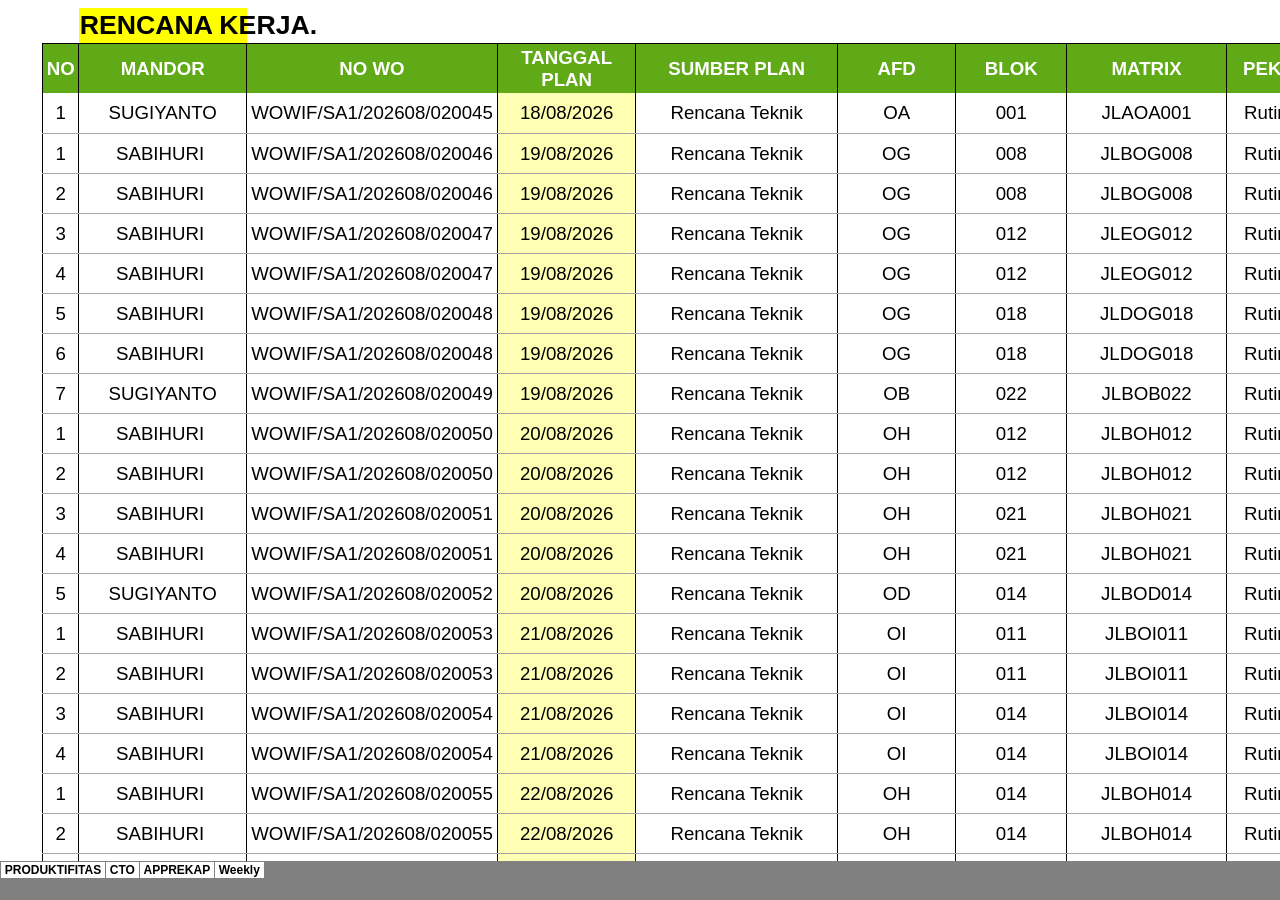
==== commit 228a9b27: "Update laporan otomatis" ====
--- a/index_sheet002.html
+++ b/index_sheet002.html
@@ -93,7 +93,7 @@
  <tr height=21 style='height:15.75pt'>
   <td height=21 style='height:15.75pt'></td>
   <td class=xl142 colspan=2 style='mso-ignore:colspan'>TDATE</td>
-  <td colspan=3 class=xl143>07 Agustus 2026</td>
+  <td colspan=3 class=xl143>14 Agustus 2026</td>
   <td colspan=10 style='mso-ignore:colspan'></td>
  </tr>
  <tr height=20 style='height:15.0pt'>
@@ -163,16 +163,16 @@
   <td class=xl162 style='border-top:none'>1D</td>
   <td class=xl163 style='border-top:none'>175</td>
   <td class=xl163 style='border-top:none'>142,269</td>
-  <td class=xl164 style='border-top:none'>123</td>
-  <td class=xl164 style='border-top:none'>139,084</td>
-  <td class=xl163 style='border-top:none'>&nbsp;</td>
-  <td class=xl163 style='border-top:none'>&nbsp;</td>
-  <td class=xl163 style='border-top:none'>52</td>
-  <td class=xl163 style='border-top:none'>3,185</td>
-  <td class=xl163 style='border-top:none'>&nbsp;</td>
-  <td class=xl163 style='border-top:none'>&nbsp;</td>
-  <td class=xl165 style='border-top:none'>52</td>
-  <td class=xl165 style='border-top:none'>3,185</td>
+  <td class=xl164 style='border-top:none'>129</td>
+  <td class=xl164 style='border-top:none'>139,549</td>
+  <td class=xl163 style='border-top:none'>&nbsp;</td>
+  <td class=xl163 style='border-top:none'>&nbsp;</td>
+  <td class=xl163 style='border-top:none'>46</td>
+  <td class=xl163 style='border-top:none'>2,720</td>
+  <td class=xl163 style='border-top:none'>&nbsp;</td>
+  <td class=xl163 style='border-top:none'>&nbsp;</td>
+  <td class=xl165 style='border-top:none'>46</td>
+  <td class=xl165 style='border-top:none'>2,720</td>
   <td class=xl165 style='border-top:none'>&nbsp;</td>
   <td class=xl165 style='border-top:none'>&nbsp;</td>
  </tr>
@@ -181,16 +181,16 @@
   <td class=xl162 style='border-top:none'>2D</td>
   <td class=xl163 style='border-top:none'>113</td>
   <td class=xl163 style='border-top:none'>88,863</td>
-  <td class=xl164 style='border-top:none'>82</td>
-  <td class=xl164 style='border-top:none'>87,053</td>
-  <td class=xl163 style='border-top:none'>&nbsp;</td>
-  <td class=xl163 style='border-top:none'>&nbsp;</td>
-  <td class=xl163 style='border-top:none'>31</td>
-  <td class=xl163 style='border-top:none'>1,810</td>
-  <td class=xl163 style='border-top:none'>&nbsp;</td>
-  <td class=xl163 style='border-top:none'>&nbsp;</td>
-  <td class=xl165 style='border-top:none'>31</td>
-  <td class=xl165 style='border-top:none'>1,810</td>
+  <td class=xl164 style='border-top:none'>83</td>
+  <td class=xl164 style='border-top:none'>87,113</td>
+  <td class=xl163 style='border-top:none'>&nbsp;</td>
+  <td class=xl163 style='border-top:none'>&nbsp;</td>
+  <td class=xl163 style='border-top:none'>30</td>
+  <td class=xl163 style='border-top:none'>1,750</td>
+  <td class=xl163 style='border-top:none'>&nbsp;</td>
+  <td class=xl163 style='border-top:none'>&nbsp;</td>
+  <td class=xl165 style='border-top:none'>30</td>
+  <td class=xl165 style='border-top:none'>1,750</td>
   <td class=xl165 style='border-top:none'>&nbsp;</td>
   <td class=xl165 style='border-top:none'>&nbsp;</td>
  </tr>
@@ -199,16 +199,16 @@
   <td class=xl162 style='border-top:none'>3D</td>
   <td class=xl163 style='border-top:none'>54</td>
   <td class=xl163 style='border-top:none'>15,857</td>
-  <td class=xl164 style='border-top:none'>38</td>
-  <td class=xl164 style='border-top:none'>15,387</td>
-  <td class=xl163 style='border-top:none'>&nbsp;</td>
-  <td class=xl163 style='border-top:none'>&nbsp;</td>
-  <td class=xl163 style='border-top:none'>16</td>
-  <td class=xl163 style='border-top:none'>470</td>
-  <td class=xl163 style='border-top:none'>&nbsp;</td>
-  <td class=xl163 style='border-top:none'>&nbsp;</td>
-  <td class=xl165 style='border-top:none'>16</td>
-  <td class=xl165 style='border-top:none'>470</td>
+  <td class=xl164 style='border-top:none'>46</td>
+  <td class=xl164 style='border-top:none'>15,647</td>
+  <td class=xl163 style='border-top:none'>&nbsp;</td>
+  <td class=xl163 style='border-top:none'>&nbsp;</td>
+  <td class=xl163 style='border-top:none'>8</td>
+  <td class=xl163 style='border-top:none'>210</td>
+  <td class=xl163 style='border-top:none'>&nbsp;</td>
+  <td class=xl163 style='border-top:none'>&nbsp;</td>
+  <td class=xl165 style='border-top:none'>8</td>
+  <td class=xl165 style='border-top:none'>210</td>
   <td class=xl165 style='border-top:none'>&nbsp;</td>
   <td class=xl165 style='border-top:none'>&nbsp;</td>
  </tr>
@@ -253,16 +253,16 @@
   <td class=xl162 style='border-top:none'>6D</td>
   <td class=xl163 style='border-top:none'>34</td>
   <td class=xl163 style='border-top:none'>63,143</td>
-  <td class=xl164 style='border-top:none'>27</td>
-  <td class=xl164 style='border-top:none'>62,728</td>
-  <td class=xl163 style='border-top:none'>&nbsp;</td>
-  <td class=xl163 style='border-top:none'>&nbsp;</td>
-  <td class=xl163 style='border-top:none'>7</td>
-  <td class=xl163 style='border-top:none'>415</td>
-  <td class=xl163 style='border-top:none'>&nbsp;</td>
-  <td class=xl163 style='border-top:none'>&nbsp;</td>
-  <td class=xl165 style='border-top:none'>7</td>
-  <td class=xl165 style='border-top:none'>415</td>
+  <td class=xl164 style='border-top:none'>30</td>
+  <td class=xl164 style='border-top:none'>62,898</td>
+  <td class=xl163 style='border-top:none'>&nbsp;</td>
+  <td class=xl163 style='border-top:none'>&nbsp;</td>
+  <td class=xl163 style='border-top:none'>4</td>
+  <td class=xl163 style='border-top:none'>245</td>
+  <td class=xl163 style='border-top:none'>&nbsp;</td>
+  <td class=xl163 style='border-top:none'>&nbsp;</td>
+  <td class=xl165 style='border-top:none'>4</td>
+  <td class=xl165 style='border-top:none'>245</td>
   <td class=xl165 style='border-top:none'>&nbsp;</td>
   <td class=xl165 style='border-top:none'>&nbsp;</td>
  </tr>
@@ -271,16 +271,16 @@
   <td class=xl166 style='border-top:none'>TTL</td>
   <td class=xl167 style='border-top:none'>409</td>
   <td class=xl167 style='border-top:none'>321,007</td>
-  <td class=xl167 style='border-top:none'>293</td>
-  <td class=xl167 style='border-top:none'>314,772</td>
+  <td class=xl167 style='border-top:none'>311</td>
+  <td class=xl167 style='border-top:none'>315,727</td>
   <td class=xl167 style='border-top:none'>&nbsp;</td>
   <td class=xl167 style='border-top:none'>&nbsp;</td>
-  <td class=xl167 style='border-top:none'>116</td>
-  <td class=xl167 style='border-top:none'>6,235</td>
+  <td class=xl167 style='border-top:none'>98</td>
+  <td class=xl167 style='border-top:none'>5,280</td>
   <td class=xl167 style='border-top:none'>&nbsp;</td>
   <td class=xl167 style='border-top:none'>&nbsp;</td>
-  <td class=xl167 style='border-top:none'>116</td>
-  <td class=xl167 style='border-top:none'>6,235</td>
+  <td class=xl167 style='border-top:none'>98</td>
+  <td class=xl167 style='border-top:none'>5,280</td>
   <td class=xl167 style='border-top:none'>&nbsp;</td>
   <td class=xl167 style='border-top:none'>&nbsp;</td>
  </tr>
@@ -293,16 +293,16 @@
   <td class=xl158 style='border-top:none'>JU</td>
   <td class=xl159 style='border-top:none'>66</td>
   <td class=xl159 style='border-top:none'>71,757</td>
-  <td class=xl160 style='border-top:none'>54</td>
-  <td class=xl160 style='border-top:none'>71,197</td>
-  <td class=xl159 style='border-top:none'>&nbsp;</td>
-  <td class=xl159 style='border-top:none'>&nbsp;</td>
-  <td class=xl159 style='border-top:none'>12</td>
-  <td class=xl159 style='border-top:none'>560</td>
-  <td class=xl159 style='border-top:none'>&nbsp;</td>
-  <td class=xl159 style='border-top:none'>&nbsp;</td>
-  <td class=xl161 style='border-top:none'>12</td>
-  <td class=xl161 style='border-top:none'>560</td>
+  <td class=xl160 style='border-top:none'>57</td>
+  <td class=xl160 style='border-top:none'>71,367</td>
+  <td class=xl159 style='border-top:none'>&nbsp;</td>
+  <td class=xl159 style='border-top:none'>&nbsp;</td>
+  <td class=xl159 style='border-top:none'>9</td>
+  <td class=xl159 style='border-top:none'>390</td>
+  <td class=xl159 style='border-top:none'>&nbsp;</td>
+  <td class=xl159 style='border-top:none'>&nbsp;</td>
+  <td class=xl161 style='border-top:none'>9</td>
+  <td class=xl161 style='border-top:none'>390</td>
   <td class=xl161 style='border-top:none'>&nbsp;</td>
   <td class=xl161 style='border-top:none'>&nbsp;</td>
  </tr>
@@ -311,16 +311,16 @@
   <td class=xl162 style='border-top:none'>JT</td>
   <td class=xl163 style='border-top:none'>136</td>
   <td class=xl163 style='border-top:none'>34,873</td>
-  <td class=xl164 style='border-top:none'>103</td>
-  <td class=xl164 style='border-top:none'>33,888</td>
-  <td class=xl163 style='border-top:none'>&nbsp;</td>
-  <td class=xl163 style='border-top:none'>&nbsp;</td>
-  <td class=xl163 style='border-top:none'>33</td>
-  <td class=xl163 style='border-top:none'>985</td>
-  <td class=xl163 style='border-top:none'>&nbsp;</td>
-  <td class=xl163 style='border-top:none'>&nbsp;</td>
-  <td class=xl165 style='border-top:none'>33</td>
-  <td class=xl165 style='border-top:none'>985</td>
+  <td class=xl164 style='border-top:none'>113</td>
+  <td class=xl164 style='border-top:none'>34,198</td>
+  <td class=xl163 style='border-top:none'>&nbsp;</td>
+  <td class=xl163 style='border-top:none'>&nbsp;</td>
+  <td class=xl163 style='border-top:none'>23</td>
+  <td class=xl163 style='border-top:none'>675</td>
+  <td class=xl163 style='border-top:none'>&nbsp;</td>
+  <td class=xl163 style='border-top:none'>&nbsp;</td>
+  <td class=xl165 style='border-top:none'>23</td>
+  <td class=xl165 style='border-top:none'>675</td>
   <td class=xl165 style='border-top:none'>&nbsp;</td>
   <td class=xl165 style='border-top:none'>&nbsp;</td>
  </tr>
@@ -329,16 +329,16 @@
   <td class=xl162 style='border-top:none'>JC</td>
   <td class=xl163 style='border-top:none'>207</td>
   <td class=xl163 style='border-top:none'>214,377</td>
-  <td class=xl164 style='border-top:none'>136</td>
-  <td class=xl164 style='border-top:none'>209,687</td>
-  <td class=xl163 style='border-top:none'>&nbsp;</td>
-  <td class=xl163 style='border-top:none'>&nbsp;</td>
-  <td class=xl163 style='border-top:none'>71</td>
-  <td class=xl163 style='border-top:none'>4,690</td>
-  <td class=xl163 style='border-top:none'>&nbsp;</td>
-  <td class=xl163 style='border-top:none'>&nbsp;</td>
-  <td class=xl165 style='border-top:none'>71</td>
-  <td class=xl165 style='border-top:none'>4,690</td>
+  <td class=xl164 style='border-top:none'>141</td>
+  <td class=xl164 style='border-top:none'>210,162</td>
+  <td class=xl163 style='border-top:none'>&nbsp;</td>
+  <td class=xl163 style='border-top:none'>&nbsp;</td>
+  <td class=xl163 style='border-top:none'>66</td>
+  <td class=xl163 style='border-top:none'>4,215</td>
+  <td class=xl163 style='border-top:none'>&nbsp;</td>
+  <td class=xl163 style='border-top:none'>&nbsp;</td>
+  <td class=xl165 style='border-top:none'>66</td>
+  <td class=xl165 style='border-top:none'>4,215</td>
   <td class=xl165 style='border-top:none'>&nbsp;</td>
   <td class=xl165 style='border-top:none'>&nbsp;</td>
  </tr>
@@ -347,16 +347,16 @@
   <td class=xl166 style='border-top:none'>TTL</td>
   <td class=xl169 style='border-top:none'>409</td>
   <td class=xl169 style='border-top:none'>321,007</td>
-  <td class=xl169 style='border-top:none'>293</td>
-  <td class=xl169 style='border-top:none'>314,772</td>
-  <td class=xl169 style='border-top:none'>&nbsp;</td>
-  <td class=xl169 style='border-top:none'>&nbsp;</td>
-  <td class=xl169 style='border-top:none'>116</td>
-  <td class=xl169 style='border-top:none'>6,235</td>
-  <td class=xl169 style='border-top:none'>&nbsp;</td>
-  <td class=xl169 style='border-top:none'>&nbsp;</td>
-  <td class=xl169 style='border-top:none'>116</td>
-  <td class=xl169 style='border-top:none'>6,235</td>
+  <td class=xl169 style='border-top:none'>311</td>
+  <td class=xl169 style='border-top:none'>315,727</td>
+  <td class=xl169 style='border-top:none'>&nbsp;</td>
+  <td class=xl169 style='border-top:none'>&nbsp;</td>
+  <td class=xl169 style='border-top:none'>98</td>
+  <td class=xl169 style='border-top:none'>5,280</td>
+  <td class=xl169 style='border-top:none'>&nbsp;</td>
+  <td class=xl169 style='border-top:none'>&nbsp;</td>
+  <td class=xl169 style='border-top:none'>98</td>
+  <td class=xl169 style='border-top:none'>5,280</td>
   <td class=xl169 style='border-top:none'>&nbsp;</td>
   <td class=xl169 style='border-top:none'>&nbsp;</td>
  </tr>
@@ -369,16 +369,16 @@
   <td class=xl158 style='border-top:none'>OA</td>
   <td class=xl159 style='border-top:none'>38</td>
   <td class=xl159 style='border-top:none'>25,227</td>
-  <td class=xl160 style='border-top:none'>21</td>
-  <td class=xl160 style='border-top:none'>24,532</td>
-  <td class=xl159 style='border-top:none'>&nbsp;</td>
-  <td class=xl159 style='border-top:none'>&nbsp;</td>
-  <td class=xl159 style='border-top:none'>17</td>
-  <td class=xl159 style='border-top:none'>695</td>
-  <td class=xl159 style='border-top:none'>&nbsp;</td>
-  <td class=xl159 style='border-top:none'>&nbsp;</td>
-  <td class=xl161 style='border-top:none'>17</td>
-  <td class=xl161 style='border-top:none'>695</td>
+  <td class=xl160 style='border-top:none'>25</td>
+  <td class=xl160 style='border-top:none'>24,782</td>
+  <td class=xl159 style='border-top:none'>&nbsp;</td>
+  <td class=xl159 style='border-top:none'>&nbsp;</td>
+  <td class=xl159 style='border-top:none'>13</td>
+  <td class=xl159 style='border-top:none'>445</td>
+  <td class=xl159 style='border-top:none'>&nbsp;</td>
+  <td class=xl159 style='border-top:none'>&nbsp;</td>
+  <td class=xl161 style='border-top:none'>13</td>
+  <td class=xl161 style='border-top:none'>445</td>
   <td class=xl161 style='border-top:none'>&nbsp;</td>
   <td class=xl161 style='border-top:none'>&nbsp;</td>
  </tr>
@@ -387,16 +387,16 @@
   <td class=xl162 style='border-top:none'>OB</td>
   <td class=xl163 style='border-top:none'>45</td>
   <td class=xl163 style='border-top:none'>29,277</td>
-  <td class=xl164 style='border-top:none'>31</td>
-  <td class=xl164 style='border-top:none'>28,472</td>
-  <td class=xl163 style='border-top:none'>&nbsp;</td>
-  <td class=xl163 style='border-top:none'>&nbsp;</td>
-  <td class=xl163 style='border-top:none'>14</td>
-  <td class=xl163 style='border-top:none'>805</td>
-  <td class=xl163 style='border-top:none'>&nbsp;</td>
-  <td class=xl163 style='border-top:none'>&nbsp;</td>
-  <td class=xl165 style='border-top:none'>14</td>
-  <td class=xl165 style='border-top:none'>805</td>
+  <td class=xl164 style='border-top:none'>32</td>
+  <td class=xl164 style='border-top:none'>28,552</td>
+  <td class=xl163 style='border-top:none'>&nbsp;</td>
+  <td class=xl163 style='border-top:none'>&nbsp;</td>
+  <td class=xl163 style='border-top:none'>13</td>
+  <td class=xl163 style='border-top:none'>725</td>
+  <td class=xl163 style='border-top:none'>&nbsp;</td>
+  <td class=xl163 style='border-top:none'>&nbsp;</td>
+  <td class=xl165 style='border-top:none'>13</td>
+  <td class=xl165 style='border-top:none'>725</td>
   <td class=xl165 style='border-top:none'>&nbsp;</td>
   <td class=xl165 style='border-top:none'>&nbsp;</td>
  </tr>
@@ -405,16 +405,16 @@
   <td class=xl162 style='border-top:none'>OC</td>
   <td class=xl163 style='border-top:none'>42</td>
   <td class=xl163 style='border-top:none'>30,406</td>
-  <td class=xl164 style='border-top:none'>26</td>
-  <td class=xl164 style='border-top:none'>29,381</td>
-  <td class=xl163 style='border-top:none'>&nbsp;</td>
-  <td class=xl163 style='border-top:none'>&nbsp;</td>
-  <td class=xl163 style='border-top:none'>16</td>
-  <td class=xl163 style='border-top:none'>1,025</td>
-  <td class=xl163 style='border-top:none'>&nbsp;</td>
-  <td class=xl163 style='border-top:none'>&nbsp;</td>
-  <td class=xl165 style='border-top:none'>16</td>
-  <td class=xl165 style='border-top:none'>1,025</td>
+  <td class=xl164 style='border-top:none'>34</td>
+  <td class=xl164 style='border-top:none'>29,706</td>
+  <td class=xl163 style='border-top:none'>&nbsp;</td>
+  <td class=xl163 style='border-top:none'>&nbsp;</td>
+  <td class=xl163 style='border-top:none'>8</td>
+  <td class=xl163 style='border-top:none'>700</td>
+  <td class=xl163 style='border-top:none'>&nbsp;</td>
+  <td class=xl163 style='border-top:none'>&nbsp;</td>
+  <td class=xl165 style='border-top:none'>8</td>
+  <td class=xl165 style='border-top:none'>700</td>
   <td class=xl165 style='border-top:none'>&nbsp;</td>
   <td class=xl165 style='border-top:none'>&nbsp;</td>
  </tr>
@@ -423,16 +423,16 @@
   <td class=xl162 style='border-top:none'>OD</td>
   <td class=xl163 style='border-top:none'>37</td>
   <td class=xl163 style='border-top:none'>26,303</td>
-  <td class=xl164 style='border-top:none'>27</td>
-  <td class=xl164 style='border-top:none'>25,903</td>
-  <td class=xl163 style='border-top:none'>&nbsp;</td>
-  <td class=xl163 style='border-top:none'>&nbsp;</td>
-  <td class=xl163 style='border-top:none'>10</td>
-  <td class=xl163 style='border-top:none'>400</td>
-  <td class=xl163 style='border-top:none'>&nbsp;</td>
-  <td class=xl163 style='border-top:none'>&nbsp;</td>
-  <td class=xl165 style='border-top:none'>10</td>
-  <td class=xl165 style='border-top:none'>400</td>
+  <td class=xl164 style='border-top:none'>29</td>
+  <td class=xl164 style='border-top:none'>25,978</td>
+  <td class=xl163 style='border-top:none'>&nbsp;</td>
+  <td class=xl163 style='border-top:none'>&nbsp;</td>
+  <td class=xl163 style='border-top:none'>8</td>
+  <td class=xl163 style='border-top:none'>325</td>
+  <td class=xl163 style='border-top:none'>&nbsp;</td>
+  <td class=xl163 style='border-top:none'>&nbsp;</td>
+  <td class=xl165 style='border-top:none'>8</td>
+  <td class=xl165 style='border-top:none'>325</td>
   <td class=xl165 style='border-top:none'>&nbsp;</td>
   <td class=xl165 style='border-top:none'>&nbsp;</td>
  </tr>
@@ -460,15 +460,15 @@
   <td class=xl163 style='border-top:none'>44</td>
   <td class=xl163 style='border-top:none'>30,466</td>
   <td class=xl164 style='border-top:none'>37</td>
-  <td class=xl164 style='border-top:none'>29,956</td>
+  <td class=xl164 style='border-top:none'>29,991</td>
   <td class=xl163 style='border-top:none'>&nbsp;</td>
   <td class=xl163 style='border-top:none'>&nbsp;</td>
   <td class=xl163 style='border-top:none'>7</td>
-  <td class=xl163 style='border-top:none'>510</td>
+  <td class=xl163 style='border-top:none'>475</td>
   <td class=xl163 style='border-top:none'>&nbsp;</td>
   <td class=xl163 style='border-top:none'>&nbsp;</td>
   <td class=xl165 style='border-top:none'>7</td>
-  <td class=xl165 style='border-top:none'>510</td>
+  <td class=xl165 style='border-top:none'>475</td>
   <td class=xl165 style='border-top:none'>&nbsp;</td>
   <td class=xl165 style='border-top:none'>&nbsp;</td>
  </tr>
@@ -496,15 +496,15 @@
   <td class=xl163 style='border-top:none'>60</td>
   <td class=xl163 style='border-top:none'>36,216</td>
   <td class=xl164 style='border-top:none'>43</td>
-  <td class=xl164 style='border-top:none'>35,321</td>
+  <td class=xl164 style='border-top:none'>35,341</td>
   <td class=xl163 style='border-top:none'>&nbsp;</td>
   <td class=xl163 style='border-top:none'>&nbsp;</td>
   <td class=xl163 style='border-top:none'>17</td>
-  <td class=xl163 style='border-top:none'>895</td>
+  <td class=xl163 style='border-top:none'>875</td>
   <td class=xl163 style='border-top:none'>&nbsp;</td>
   <td class=xl163 style='border-top:none'>&nbsp;</td>
   <td class=xl165 style='border-top:none'>17</td>
-  <td class=xl165 style='border-top:none'>895</td>
+  <td class=xl165 style='border-top:none'>875</td>
   <td class=xl165 style='border-top:none'>&nbsp;</td>
   <td class=xl165 style='border-top:none'>&nbsp;</td>
  </tr>
@@ -531,16 +531,16 @@
   <td class=xl162 style='border-top:none'>ZZ</td>
   <td class=xl163 style='border-top:none'>20</td>
   <td class=xl163 style='border-top:none'>56,600</td>
-  <td class=xl164 style='border-top:none'>15</td>
-  <td class=xl164 style='border-top:none'>56,280</td>
-  <td class=xl163 style='border-top:none'>&nbsp;</td>
-  <td class=xl163 style='border-top:none'>&nbsp;</td>
-  <td class=xl163 style='border-top:none'>5</td>
-  <td class=xl163 style='border-top:none'>320</td>
-  <td class=xl163 style='border-top:none'>&nbsp;</td>
-  <td class=xl163 style='border-top:none'>&nbsp;</td>
-  <td class=xl165 style='border-top:none'>5</td>
-  <td class=xl165 style='border-top:none'>320</td>
+  <td class=xl164 style='border-top:none'>18</td>
+  <td class=xl164 style='border-top:none'>56,450</td>
+  <td class=xl163 style='border-top:none'>&nbsp;</td>
+  <td class=xl163 style='border-top:none'>&nbsp;</td>
+  <td class=xl163 style='border-top:none'>2</td>
+  <td class=xl163 style='border-top:none'>150</td>
+  <td class=xl163 style='border-top:none'>&nbsp;</td>
+  <td class=xl163 style='border-top:none'>&nbsp;</td>
+  <td class=xl165 style='border-top:none'>2</td>
+  <td class=xl165 style='border-top:none'>150</td>
   <td class=xl165 style='border-top:none'>&nbsp;</td>
   <td class=xl165 style='border-top:none'>&nbsp;</td>
  </tr>
@@ -549,16 +549,16 @@
   <td class=xl166 style='border-top:none'>TTL</td>
   <td class=xl169 style='border-top:none'>409</td>
   <td class=xl169 style='border-top:none'>321,007</td>
-  <td class=xl169 style='border-top:none'>293</td>
-  <td class=xl169 style='border-top:none'>314,772</td>
-  <td class=xl169 style='border-top:none'>&nbsp;</td>
-  <td class=xl169 style='border-top:none'>&nbsp;</td>
-  <td class=xl169 style='border-top:none'>116</td>
-  <td class=xl169 style='border-top:none'>6,235</td>
-  <td class=xl169 style='border-top:none'>&nbsp;</td>
-  <td class=xl169 style='border-top:none'>&nbsp;</td>
-  <td class=xl169 style='border-top:none'>116</td>
-  <td class=xl169 style='border-top:none'>6,235</td>
+  <td class=xl169 style='border-top:none'>311</td>
+  <td class=xl169 style='border-top:none'>315,727</td>
+  <td class=xl169 style='border-top:none'>&nbsp;</td>
+  <td class=xl169 style='border-top:none'>&nbsp;</td>
+  <td class=xl169 style='border-top:none'>98</td>
+  <td class=xl169 style='border-top:none'>5,280</td>
+  <td class=xl169 style='border-top:none'>&nbsp;</td>
+  <td class=xl169 style='border-top:none'>&nbsp;</td>
+  <td class=xl169 style='border-top:none'>98</td>
+  <td class=xl169 style='border-top:none'>5,280</td>
   <td class=xl169 style='border-top:none'>&nbsp;</td>
   <td class=xl169 style='border-top:none'>&nbsp;</td>
  </tr>
--- a/index_stylesheet.css
+++ b/index_stylesheet.css
@@ -28,7 +28,7 @@
 	font-family:Arial, sans-serif;
 	mso-font-charset:0;
 	mso-style-name:"Comma \[0\] 5";}
-.style260
+.style259
 	{mso-number-format:"_\(* \#\,\#\#0\.00_\)\;_\(* \\\(\#\,\#\#0\.00\\\)\;_\(* \\-??_\)\;_\(\@_\)";
 	color:windowtext;
 	font-size:10.0pt;
@@ -57,7 +57,7 @@
 	mso-protection:locked visible;
 	mso-style-name:Normal;
 	mso-style-id:0;}
-.style285
+.style284
 	{mso-number-format:General;
 	text-align:general;
 	vertical-align:bottom;
@@ -111,7 +111,7 @@
 	border:none;
 	mso-protection:locked visible;
 	mso-style-name:"Normal 2 3 4";}
-.style238
+.style237
 	{mso-number-format:0%;
 	color:windowtext;
 	font-size:10.0pt;
@@ -649,20 +649,29 @@
 	border-top:.5pt solid windowtext;
 	border-right:.5pt solid windowtext;
 	border-bottom:.5pt solid gray;
-	border-left:.5pt solid windowtext;
-	white-space:normal;}
+	border-left:.5pt solid windowtext;}
 .xl128
 	{mso-style-parent:style0;
-	mso-number-format:"\#\,\#\#\#";
-	text-align:center;
-	vertical-align:middle;
-	border-top:.5pt solid windowtext;
+	font-weight:700;
+	mso-number-format:"\#\,\#\#\#";
+	text-align:center;
+	vertical-align:middle;
+	border-top:.5pt solid gray;
 	border-right:.5pt solid windowtext;
 	border-bottom:.5pt solid gray;
 	border-left:.5pt solid windowtext;}
 .xl129
 	{mso-style-parent:style0;
-	font-weight:700;
+	mso-number-format:"\#\,\#\#\#";
+	text-align:center;
+	vertical-align:middle;
+	border-top:.5pt solid windowtext;
+	border-right:.5pt solid windowtext;
+	border-bottom:.5pt solid gray;
+	border-left:.5pt solid windowtext;
+	white-space:normal;}
+.xl130
+	{mso-style-parent:style0;
 	mso-number-format:"\#\,\#\#\#";
 	text-align:center;
 	vertical-align:middle;
@@ -670,7 +679,7 @@
 	border-right:.5pt solid windowtext;
 	border-bottom:.5pt solid gray;
 	border-left:.5pt solid windowtext;}
-.xl130
+.xl131
 	{mso-style-parent:style0;
 	mso-number-format:"\#\,\#\#\#";
 	text-align:center;
@@ -680,15 +689,6 @@
 	border-bottom:.5pt solid gray;
 	border-left:.5pt solid windowtext;
 	white-space:normal;}
-.xl131
-	{mso-style-parent:style0;
-	mso-number-format:"\#\,\#\#\#";
-	text-align:center;
-	vertical-align:middle;
-	border-top:.5pt solid gray;
-	border-right:.5pt solid windowtext;
-	border-bottom:.5pt solid gray;
-	border-left:.5pt solid windowtext;}
 .xl132
 	{mso-style-parent:style0;
 	font-weight:700;
@@ -1205,13 +1205,13 @@
 	font-size:10.0pt;
 	font-family:Bahnschrift, sans-serif;
 	mso-font-charset:0;
-	mso-number-format:"_\(* \#\,\#\#0\.00_\)\;_\(* \\\(\#\,\#\#0\.00\\\)\;_\(* \\-_\)\;_\(\@_\)";
+	text-align:center;
 	vertical-align:middle;
 	background:white;
 	mso-pattern:black none;}
 .xl181
 	{mso-style-parent:style181;
-	color:red;
+	color:windowtext;
 	font-size:10.0pt;
 	font-weight:700;
 	font-family:Bahnschrift, sans-serif;
@@ -1221,17 +1221,6 @@
 	background:white;
 	mso-pattern:black none;}
 .xl182
-	{mso-style-parent:style181;
-	color:windowtext;
-	font-size:10.0pt;
-	font-weight:700;
-	font-family:Bahnschrift, sans-serif;
-	mso-font-charset:0;
-	mso-number-format:"_\(* \#\,\#\#0_\)\;_\(* \\\(\#\,\#\#0\\\)\;_\(* \\-_\)\;_\(\@_\)";
-	vertical-align:middle;
-	background:white;
-	mso-pattern:black none;}
-.xl183
 	{mso-style-parent:style181;
 	color:white;
 	font-size:10.0pt;
@@ -1244,7 +1233,7 @@
 	border:.5pt solid windowtext;
 	background:black;
 	mso-pattern:black none;}
-.xl184
+.xl183
 	{mso-style-parent:style181;
 	color:white;
 	font-size:10.0pt;
@@ -1258,7 +1247,7 @@
 	background:black;
 	mso-pattern:black none;
 	white-space:normal;}
-.xl185
+.xl184
 	{mso-style-parent:style181;
 	color:white;
 	font-size:10.0pt;
@@ -1271,6 +1260,22 @@
 	background:black;
 	mso-pattern:black none;
 	white-space:normal;}
+.xl185
+	{mso-style-parent:style181;
+	color:white;
+	font-size:10.0pt;
+	font-weight:700;
+	font-family:Bahnschrift, sans-serif;
+	mso-font-charset:0;
+	mso-number-format:"_\(* \#\,\#\#0_\)\;_\(* \\\(\#\,\#\#0\\\)\;_\(* \\-_\)\;_\(\@_\)";
+	text-align:center;
+	vertical-align:middle;
+	border-top:.5pt solid windowtext;
+	border-right:none;
+	border-bottom:none;
+	border-left:.5pt solid windowtext;
+	background:black;
+	mso-pattern:black none;}
 .xl186
 	{mso-style-parent:style181;
 	color:white;
@@ -1284,7 +1289,7 @@
 	border-top:.5pt solid windowtext;
 	border-right:none;
 	border-bottom:none;
-	border-left:.5pt solid windowtext;
+	border-left:none;
 	background:black;
 	mso-pattern:black none;}
 .xl187
@@ -1298,39 +1303,39 @@
 	text-align:center;
 	vertical-align:middle;
 	border-top:.5pt solid windowtext;
-	border-right:none;
+	border-right:.5pt solid windowtext;
 	border-bottom:none;
 	border-left:none;
 	background:black;
 	mso-pattern:black none;}
 .xl188
 	{mso-style-parent:style181;
-	color:white;
-	font-size:10.0pt;
-	font-weight:700;
-	font-family:Bahnschrift, sans-serif;
-	mso-font-charset:0;
-	mso-number-format:"_\(* \#\,\#\#0_\)\;_\(* \\\(\#\,\#\#0\\\)\;_\(* \\-_\)\;_\(\@_\)";
-	text-align:center;
-	vertical-align:middle;
-	border-top:.5pt solid windowtext;
-	border-right:.5pt solid windowtext;
-	border-bottom:none;
-	border-left:none;
+	color:windowtext;
+	font-size:10.0pt;
+	font-weight:700;
+	font-family:Bahnschrift, sans-serif;
+	mso-font-charset:0;
+	mso-number-format:"_\(* \#\,\#\#0_\)\;_\(* \\\(\#\,\#\#0\\\)\;_\(* \\-_\)\;_\(\@_\)";
+	text-align:center;
+	vertical-align:middle;
+	background:white;
+	mso-pattern:black none;}
+.xl189
+	{mso-style-parent:style181;
+	color:white;
+	font-size:10.0pt;
+	font-weight:700;
+	font-family:Bahnschrift, sans-serif;
+	mso-font-charset:0;
+	mso-number-format:"_\(* \#\,\#\#0_\)\;_\(* \\\(\#\,\#\#0\\\)\;_\(* \\-_\)\;_\(\@_\)";
+	text-align:center;
+	vertical-align:middle;
+	border-top:none;
+	border-right:none;
+	border-bottom:.5pt solid windowtext;
+	border-left:.5pt solid windowtext;
 	background:black;
 	mso-pattern:black none;}
-.xl189
-	{mso-style-parent:style181;
-	color:windowtext;
-	font-size:10.0pt;
-	font-weight:700;
-	font-family:Bahnschrift, sans-serif;
-	mso-font-charset:0;
-	mso-number-format:"_\(* \#\,\#\#0_\)\;_\(* \\\(\#\,\#\#0\\\)\;_\(* \\-_\)\;_\(\@_\)";
-	text-align:center;
-	vertical-align:middle;
-	background:white;
-	mso-pattern:black none;}
 .xl190
 	{mso-style-parent:style181;
 	color:white;
@@ -1344,7 +1349,7 @@
 	border-top:none;
 	border-right:none;
 	border-bottom:.5pt solid windowtext;
-	border-left:.5pt solid windowtext;
+	border-left:none;
 	background:black;
 	mso-pattern:black none;}
 .xl191
@@ -1358,28 +1363,12 @@
 	text-align:center;
 	vertical-align:middle;
 	border-top:none;
-	border-right:none;
+	border-right:.5pt solid windowtext;
 	border-bottom:.5pt solid windowtext;
 	border-left:none;
 	background:black;
 	mso-pattern:black none;}
 .xl192
-	{mso-style-parent:style181;
-	color:white;
-	font-size:10.0pt;
-	font-weight:700;
-	font-family:Bahnschrift, sans-serif;
-	mso-font-charset:0;
-	mso-number-format:"_\(* \#\,\#\#0_\)\;_\(* \\\(\#\,\#\#0\\\)\;_\(* \\-_\)\;_\(\@_\)";
-	text-align:center;
-	vertical-align:middle;
-	border-top:none;
-	border-right:.5pt solid windowtext;
-	border-bottom:.5pt solid windowtext;
-	border-left:none;
-	background:black;
-	mso-pattern:black none;}
-.xl193
 	{mso-style-parent:style181;
 	color:white;
 	font-size:10.0pt;
@@ -1391,41 +1380,41 @@
 	border:.5pt solid windowtext;
 	background:black;
 	mso-pattern:black none;}
+.xl193
+	{mso-style-parent:style181;
+	color:white;
+	font-size:10.0pt;
+	font-family:Bahnschrift, sans-serif;
+	mso-font-charset:0;
+	mso-number-format:"_\(* \#\,\#\#0_\)\;_\(* \\\(\#\,\#\#0\\\)\;_\(* \\-_\)\;_\(\@_\)";
+	text-align:center;
+	vertical-align:middle;
+	background:white;
+	mso-pattern:black none;}
 .xl194
 	{mso-style-parent:style181;
 	color:white;
 	font-size:10.0pt;
 	font-family:Bahnschrift, sans-serif;
 	mso-font-charset:0;
-	mso-number-format:"_\(* \#\,\#\#0_\)\;_\(* \\\(\#\,\#\#0\\\)\;_\(* \\-_\)\;_\(\@_\)";
-	text-align:center;
-	vertical-align:middle;
-	background:white;
-	mso-pattern:black none;}
+	text-align:center;
+	vertical-align:middle;
+	background:white;
+	mso-pattern:black none;
+	white-space:normal;}
 .xl195
 	{mso-style-parent:style181;
 	color:white;
 	font-size:10.0pt;
-	font-family:Bahnschrift, sans-serif;
-	mso-font-charset:0;
-	text-align:center;
-	vertical-align:middle;
-	background:white;
-	mso-pattern:black none;
-	white-space:normal;}
+	font-weight:700;
+	font-family:Bahnschrift, sans-serif;
+	mso-font-charset:0;
+	mso-number-format:"\#\,\#\#0_\)\;\\\(\#\,\#\#0\\\)";
+	text-align:center;
+	vertical-align:middle;
+	background:white;
+	mso-pattern:black none;}
 .xl196
-	{mso-style-parent:style181;
-	color:white;
-	font-size:10.0pt;
-	font-weight:700;
-	font-family:Bahnschrift, sans-serif;
-	mso-font-charset:0;
-	mso-number-format:"\#\,\#\#0_\)\;\\\(\#\,\#\#0\\\)";
-	text-align:center;
-	vertical-align:middle;
-	background:white;
-	mso-pattern:black none;}
-.xl197
 	{mso-style-parent:style181;
 	color:white;
 	font-size:10.0pt;
@@ -1441,14 +1430,28 @@
 	border-left:1.5pt solid windowtext;
 	background:black;
 	mso-pattern:black none;}
+.xl197
+	{mso-style-parent:style181;
+	color:white;
+	font-size:10.0pt;
+	font-weight:700;
+	font-family:Bahnschrift, sans-serif;
+	mso-font-charset:0;
+	mso-number-format:"_\(* \#\,\#\#0_\)\;_\(* \\\(\#\,\#\#0\\\)\;_\(* \\-_\)\;_\(\@_\)";
+	vertical-align:middle;
+	border-top:1.5pt solid windowtext;
+	border-right:none;
+	border-bottom:1.5pt solid windowtext;
+	border-left:none;
+	background:#002060;
+	mso-pattern:black none;}
 .xl198
-	{mso-style-parent:style181;
-	color:white;
-	font-size:10.0pt;
-	font-weight:700;
-	font-family:Bahnschrift, sans-serif;
-	mso-font-charset:0;
-	mso-number-format:"_\(* \#\,\#\#0_\)\;_\(* \\\(\#\,\#\#0\\\)\;_\(* \\-_\)\;_\(\@_\)";
+	{mso-style-parent:style190;
+	color:white;
+	font-size:10.0pt;
+	font-family:Bahnschrift, sans-serif;
+	mso-font-charset:0;
+	mso-number-format:Percent;
 	vertical-align:middle;
 	border-top:1.5pt solid windowtext;
 	border-right:none;
@@ -1457,20 +1460,6 @@
 	background:#002060;
 	mso-pattern:black none;}
 .xl199
-	{mso-style-parent:style190;
-	color:white;
-	font-size:10.0pt;
-	font-family:Bahnschrift, sans-serif;
-	mso-font-charset:0;
-	mso-number-format:Percent;
-	vertical-align:middle;
-	border-top:1.5pt solid windowtext;
-	border-right:none;
-	border-bottom:1.5pt solid windowtext;
-	border-left:none;
-	background:#002060;
-	mso-pattern:black none;}
-.xl200
 	{mso-style-parent:style181;
 	color:white;
 	font-size:10.0pt;
@@ -1486,7 +1475,7 @@
 	border-left:1.5pt solid windowtext;
 	background:#4F6228;
 	mso-pattern:black none;}
-.xl201
+.xl200
 	{mso-style-parent:style181;
 	color:windowtext;
 	font-size:10.0pt;
@@ -1502,7 +1491,7 @@
 	background:yellow;
 	mso-pattern:black none;
 	white-space:normal;}
-.xl202
+.xl201
 	{mso-style-parent:style181;
 	color:windowtext;
 	font-size:10.0pt;
@@ -1517,7 +1506,7 @@
 	border-left:.5pt hairline windowtext;
 	background:yellow;
 	mso-pattern:black none;}
-.xl203
+.xl202
 	{mso-style-parent:style181;
 	color:windowtext;
 	font-size:10.0pt;
@@ -1532,7 +1521,7 @@
 	border-left:.5pt hairline windowtext;
 	background:#92D050;
 	mso-pattern:black none;}
-.xl204
+.xl203
 	{mso-style-parent:style190;
 	color:windowtext;
 	font-size:10.0pt;
@@ -1547,7 +1536,7 @@
 	border-left:.5pt hairline windowtext;
 	background:#92D050;
 	mso-pattern:black none;}
-.xl205
+.xl204
 	{mso-style-parent:style181;
 	color:windowtext;
 	font-size:10.0pt;
@@ -1561,7 +1550,7 @@
 	border-left:.5pt hairline windowtext;
 	background:yellow;
 	mso-pattern:black none;}
-.xl206
+.xl205
 	{mso-style-parent:style181;
 	color:white;
 	font-size:10.0pt;
@@ -1577,6 +1566,19 @@
 	border-left:1.5pt solid windowtext;
 	background:#4F6228;
 	mso-pattern:black none;}
+.xl206
+	{mso-style-parent:style181;
+	color:windowtext;
+	font-size:10.0pt;
+	font-family:Bahnschrift, sans-serif;
+	mso-font-charset:0;
+	mso-number-format:"_\(* \#\,\#\#0_\)\;_\(* \\\(\#\,\#\#0\\\)\;_\(* \\-_\)\;_\(\@_\)";
+	text-align:left;
+	vertical-align:middle;
+	border:.5pt hairline windowtext;
+	background:white;
+	mso-pattern:black none;
+	white-space:normal;}
 .xl207
 	{mso-style-parent:style181;
 	color:windowtext;
@@ -1588,8 +1590,7 @@
 	vertical-align:middle;
 	border:.5pt hairline windowtext;
 	background:white;
-	mso-pattern:black none;
-	white-space:normal;}
+	mso-pattern:black none;}
 .xl208
 	{mso-style-parent:style181;
 	color:windowtext;
@@ -1597,24 +1598,12 @@
 	font-family:Bahnschrift, sans-serif;
 	mso-font-charset:0;
 	mso-number-format:"_\(* \#\,\#\#0_\)\;_\(* \\\(\#\,\#\#0\\\)\;_\(* \\-_\)\;_\(\@_\)";
-	text-align:left;
+	text-align:center;
 	vertical-align:middle;
 	border:.5pt hairline windowtext;
 	background:white;
 	mso-pattern:black none;}
 .xl209
-	{mso-style-parent:style181;
-	color:windowtext;
-	font-size:10.0pt;
-	font-family:Bahnschrift, sans-serif;
-	mso-font-charset:0;
-	mso-number-format:"_\(* \#\,\#\#0_\)\;_\(* \\\(\#\,\#\#0\\\)\;_\(* \\-_\)\;_\(\@_\)";
-	text-align:center;
-	vertical-align:middle;
-	border:.5pt hairline windowtext;
-	background:white;
-	mso-pattern:black none;}
-.xl210
 	{mso-style-parent:style190;
 	color:windowtext;
 	font-size:10.0pt;
@@ -1626,18 +1615,18 @@
 	border:.5pt hairline windowtext;
 	background:#92D050;
 	mso-pattern:black none;}
+.xl210
+	{mso-style-parent:style181;
+	color:windowtext;
+	font-size:10.0pt;
+	font-family:Bahnschrift, sans-serif;
+	mso-font-charset:0;
+	mso-number-format:"_\(* \#\,\#\#0_\)\;_\(* \\\(\#\,\#\#0\\\)\;_\(* \\-_\)\;_\(\@_\)";
+	vertical-align:middle;
+	border:.5pt hairline windowtext;
+	background:white;
+	mso-pattern:black none;}
 .xl211
-	{mso-style-parent:style181;
-	color:windowtext;
-	font-size:10.0pt;
-	font-family:Bahnschrift, sans-serif;
-	mso-font-charset:0;
-	mso-number-format:"_\(* \#\,\#\#0_\)\;_\(* \\\(\#\,\#\#0\\\)\;_\(* \\-_\)\;_\(\@_\)";
-	vertical-align:middle;
-	border:.5pt hairline windowtext;
-	background:white;
-	mso-pattern:black none;}
-.xl212
 	{mso-style-parent:style181;
 	color:windowtext;
 	font-size:10.0pt;
@@ -1649,7 +1638,7 @@
 	border:.5pt hairline windowtext;
 	background:yellow;
 	mso-pattern:black none;}
-.xl213
+.xl212
 	{mso-style-parent:style181;
 	color:windowtext;
 	font-size:10.0pt;
@@ -1661,7 +1650,7 @@
 	border:.5pt hairline windowtext;
 	background:#92D050;
 	mso-pattern:black none;}
-.xl214
+.xl213
 	{mso-style-parent:style181;
 	color:windowtext;
 	font-size:10.0pt;
@@ -1672,7 +1661,7 @@
 	border:.5pt hairline windowtext;
 	background:#92D050;
 	mso-pattern:black none;}
-.xl215
+.xl214
 	{mso-style-parent:style181;
 	color:windowtext;
 	font-size:10.0pt;
@@ -1683,7 +1672,7 @@
 	border:.5pt hairline windowtext;
 	background:yellow;
 	mso-pattern:black none;}
-.xl216
+.xl215
 	{mso-style-parent:style181;
 	color:windowtext;
 	font-size:10.0pt;
@@ -1694,8 +1683,8 @@
 	border:.5pt hairline windowtext;
 	background:yellow;
 	mso-pattern:black none;}
-.xl217
-	{mso-style-parent:style238;
+.xl216
+	{mso-style-parent:style237;
 	color:windowtext;
 	font-size:10.0pt;
 	font-family:Bahnschrift, sans-serif;
@@ -1705,8 +1694,8 @@
 	border:.5pt hairline windowtext;
 	background:yellow;
 	mso-pattern:black none;}
-.xl218
-	{mso-style-parent:style238;
+.xl217
+	{mso-style-parent:style237;
 	color:windowtext;
 	font-size:10.0pt;
 	font-family:Bahnschrift, sans-serif;
@@ -1716,7 +1705,7 @@
 	border:.5pt hairline windowtext;
 	background:yellow;
 	mso-pattern:black none;}
-.xl219
+.xl218
 	{mso-style-parent:style181;
 	color:white;
 	font-size:10.0pt;
@@ -1732,7 +1721,7 @@
 	border-left:1.5pt solid windowtext;
 	background:#4F6228;
 	mso-pattern:black none;}
-.xl220
+.xl219
 	{mso-style-parent:style181;
 	color:windowtext;
 	font-size:10.0pt;
@@ -1747,7 +1736,7 @@
 	border-left:.5pt hairline windowtext;
 	background:white;
 	mso-pattern:black none;}
-.xl221
+.xl220
 	{mso-style-parent:style181;
 	color:windowtext;
 	font-size:10.0pt;
@@ -1762,7 +1751,7 @@
 	border-left:.5pt hairline windowtext;
 	background:white;
 	mso-pattern:black none;}
-.xl222
+.xl221
 	{mso-style-parent:style190;
 	color:windowtext;
 	font-size:10.0pt;
@@ -1777,7 +1766,7 @@
 	border-left:.5pt hairline windowtext;
 	background:#92D050;
 	mso-pattern:black none;}
-.xl223
+.xl222
 	{mso-style-parent:style181;
 	color:windowtext;
 	font-size:10.0pt;
@@ -1791,14 +1780,28 @@
 	border-left:.5pt hairline windowtext;
 	background:yellow;
 	mso-pattern:black none;}
+.xl223
+	{mso-style-parent:style181;
+	color:white;
+	font-size:10.0pt;
+	font-weight:700;
+	font-family:Bahnschrift, sans-serif;
+	mso-font-charset:0;
+	mso-number-format:"_\(* \#\,\#\#0_\)\;_\(* \\\(\#\,\#\#0\\\)\;_\(* \\-_\)\;_\(\@_\)";
+	vertical-align:middle;
+	border-top:1.5pt solid windowtext;
+	border-right:none;
+	border-bottom:1.5pt solid windowtext;
+	border-left:none;
+	background:#4F6228;
+	mso-pattern:black none;}
 .xl224
-	{mso-style-parent:style181;
-	color:white;
-	font-size:10.0pt;
-	font-weight:700;
-	font-family:Bahnschrift, sans-serif;
-	mso-font-charset:0;
-	mso-number-format:"_\(* \#\,\#\#0_\)\;_\(* \\\(\#\,\#\#0\\\)\;_\(* \\-_\)\;_\(\@_\)";
+	{mso-style-parent:style190;
+	color:white;
+	font-size:10.0pt;
+	font-family:Bahnschrift, sans-serif;
+	mso-font-charset:0;
+	mso-number-format:Percent;
 	vertical-align:middle;
 	border-top:1.5pt solid windowtext;
 	border-right:none;
@@ -1807,20 +1810,6 @@
 	background:#4F6228;
 	mso-pattern:black none;}
 .xl225
-	{mso-style-parent:style190;
-	color:white;
-	font-size:10.0pt;
-	font-family:Bahnschrift, sans-serif;
-	mso-font-charset:0;
-	mso-number-format:Percent;
-	vertical-align:middle;
-	border-top:1.5pt solid windowtext;
-	border-right:none;
-	border-bottom:1.5pt solid windowtext;
-	border-left:none;
-	background:#4F6228;
-	mso-pattern:black none;}
-.xl226
 	{mso-style-parent:style181;
 	color:windowtext;
 	font-size:10.0pt;
@@ -1834,7 +1823,7 @@
 	border-left:.5pt hairline windowtext;
 	background:#DBE5F1;
 	mso-pattern:black none;}
-.xl227
+.xl226
 	{mso-style-parent:style181;
 	color:windowtext;
 	font-size:10.0pt;
@@ -1845,19 +1834,19 @@
 	border:.5pt hairline windowtext;
 	background:#DBE5F1;
 	mso-pattern:black none;}
+.xl227
+	{mso-style-parent:style181;
+	color:white;
+	font-size:10.0pt;
+	font-weight:700;
+	font-family:Bahnschrift, sans-serif;
+	mso-font-charset:0;
+	mso-number-format:"_\(* \#\,\#\#0_\)\;_\(* \\\(\#\,\#\#0\\\)\;_\(* \\-_\)\;_\(\@_\)";
+	text-align:center;
+	vertical-align:middle;
+	background:white;
+	mso-pattern:black none;}
 .xl228
-	{mso-style-parent:style181;
-	color:white;
-	font-size:10.0pt;
-	font-weight:700;
-	font-family:Bahnschrift, sans-serif;
-	mso-font-charset:0;
-	mso-number-format:"_\(* \#\,\#\#0_\)\;_\(* \\\(\#\,\#\#0\\\)\;_\(* \\-_\)\;_\(\@_\)";
-	text-align:center;
-	vertical-align:middle;
-	background:white;
-	mso-pattern:black none;}
-.xl229
 	{mso-style-parent:style181;
 	color:white;
 	font-size:10.0pt;
@@ -1873,14 +1862,28 @@
 	border-left:1.5pt solid windowtext;
 	background:black;
 	mso-pattern:black none;}
+.xl229
+	{mso-style-parent:style181;
+	color:white;
+	font-size:10.0pt;
+	font-weight:700;
+	font-family:Bahnschrift, sans-serif;
+	mso-font-charset:0;
+	mso-number-format:"_\(* \#\,\#\#0_\)\;_\(* \\\(\#\,\#\#0\\\)\;_\(* \\-_\)\;_\(\@_\)";
+	vertical-align:middle;
+	border-top:1.0pt solid windowtext;
+	border-right:none;
+	border-bottom:1.5pt solid windowtext;
+	border-left:none;
+	background:#4F6228;
+	mso-pattern:black none;}
 .xl230
-	{mso-style-parent:style181;
-	color:white;
-	font-size:10.0pt;
-	font-weight:700;
-	font-family:Bahnschrift, sans-serif;
-	mso-font-charset:0;
-	mso-number-format:"_\(* \#\,\#\#0_\)\;_\(* \\\(\#\,\#\#0\\\)\;_\(* \\-_\)\;_\(\@_\)";
+	{mso-style-parent:style190;
+	color:white;
+	font-size:10.0pt;
+	font-family:Bahnschrift, sans-serif;
+	mso-font-charset:0;
+	mso-number-format:Percent;
 	vertical-align:middle;
 	border-top:1.0pt solid windowtext;
 	border-right:none;
@@ -1889,20 +1892,6 @@
 	background:#4F6228;
 	mso-pattern:black none;}
 .xl231
-	{mso-style-parent:style190;
-	color:white;
-	font-size:10.0pt;
-	font-family:Bahnschrift, sans-serif;
-	mso-font-charset:0;
-	mso-number-format:Percent;
-	vertical-align:middle;
-	border-top:1.0pt solid windowtext;
-	border-right:none;
-	border-bottom:1.5pt solid windowtext;
-	border-left:none;
-	background:#4F6228;
-	mso-pattern:black none;}
-.xl232
 	{mso-style-parent:style181;
 	color:white;
 	font-size:10.0pt;
@@ -1917,7 +1906,7 @@
 	border-left:1.0pt solid windowtext;
 	background:#4F6228;
 	mso-pattern:black none;}
-.xl233
+.xl232
 	{mso-style-parent:style181;
 	color:windowtext;
 	font-size:10.0pt;
@@ -1932,7 +1921,7 @@
 	border-left:.5pt hairline windowtext;
 	background:yellow;
 	mso-pattern:black none;}
-.xl234
+.xl233
 	{mso-style-parent:style181;
 	color:windowtext;
 	font-size:10.0pt;
@@ -1946,7 +1935,7 @@
 	border-left:.5pt hairline windowtext;
 	background:#92D050;
 	mso-pattern:black none;}
-.xl235
+.xl234
 	{mso-style-parent:style181;
 	color:white;
 	font-size:10.0pt;
@@ -1961,7 +1950,7 @@
 	border-left:1.0pt solid windowtext;
 	background:#4F6228;
 	mso-pattern:black none;}
-.xl236
+.xl235
 	{mso-style-parent:style181;
 	color:white;
 	font-size:10.0pt;
@@ -1976,7 +1965,7 @@
 	border-left:1.0pt solid windowtext;
 	background:#4F6228;
 	mso-pattern:black none;}
-.xl237
+.xl236
 	{mso-style-parent:style181;
 	color:windowtext;
 	font-size:10.0pt;
@@ -1988,7 +1977,7 @@
 	border:.5pt hairline windowtext;
 	background:yellow;
 	mso-pattern:black none;}
-.xl238
+.xl237
 	{mso-style-parent:style190;
 	color:windowtext;
 	font-size:10.0pt;
@@ -2003,8 +1992,8 @@
 	border-left:.5pt hairline windowtext;
 	background:#92D050;
 	mso-pattern:black none;}
-.xl239
-	{mso-style-parent:style260;
+.xl238
+	{mso-style-parent:style259;
 	color:windowtext;
 	font-size:10.0pt;
 	font-family:Bahnschrift, sans-serif;
@@ -2014,7 +2003,7 @@
 	border:.5pt hairline windowtext;
 	background:yellow;
 	mso-pattern:black none;}
-.xl240
+.xl239
 	{mso-style-parent:style181;
 	color:white;
 	font-size:10.0pt;
@@ -2029,7 +2018,7 @@
 	border-left:1.0pt solid windowtext;
 	background:#4F6228;
 	mso-pattern:black none;}
-.xl241
+.xl240
 	{mso-style-parent:style181;
 	color:windowtext;
 	font-size:10.0pt;
@@ -2044,7 +2033,7 @@
 	border-left:.5pt hairline windowtext;
 	background:white;
 	mso-pattern:black none;}
-.xl242
+.xl241
 	{mso-style-parent:style181;
 	color:windowtext;
 	font-size:10.0pt;
@@ -2059,7 +2048,7 @@
 	border-left:.5pt hairline windowtext;
 	background:white;
 	mso-pattern:black none;}
-.xl243
+.xl242
 	{mso-style-parent:style190;
 	color:windowtext;
 	font-size:10.0pt;
@@ -2074,8 +2063,8 @@
 	border-left:.5pt hairline windowtext;
 	background:#92D050;
 	mso-pattern:black none;}
-.xl244
-	{mso-style-parent:style260;
+.xl243
+	{mso-style-parent:style259;
 	color:windowtext;
 	font-size:10.0pt;
 	font-family:Bahnschrift, sans-serif;
@@ -2088,6 +2077,17 @@
 	border-left:.5pt hairline windowtext;
 	background:yellow;
 	mso-pattern:black none;}
+.xl244
+	{mso-style-parent:style181;
+	color:windowtext;
+	font-size:10.0pt;
+	font-family:Bahnschrift, sans-serif;
+	mso-font-charset:0;
+	mso-number-format:"_\(* \#\,\#\#0_\)\;_\(* \\\(\#\,\#\#0\\\)\;_\(* \\-_\)\;_\(\@_\)";
+	vertical-align:middle;
+	border:.5pt solid windowtext;
+	background:white;
+	mso-pattern:black none;}
 .xl245
 	{mso-style-parent:style181;
 	color:windowtext;
@@ -2096,20 +2096,9 @@
 	mso-font-charset:0;
 	mso-number-format:"_\(* \#\,\#\#0_\)\;_\(* \\\(\#\,\#\#0\\\)\;_\(* \\-_\)\;_\(\@_\)";
 	vertical-align:middle;
-	border:.5pt solid windowtext;
-	background:white;
+	background:yellow;
 	mso-pattern:black none;}
 .xl246
-	{mso-style-parent:style181;
-	color:windowtext;
-	font-size:10.0pt;
-	font-family:Bahnschrift, sans-serif;
-	mso-font-charset:0;
-	mso-number-format:"_\(* \#\,\#\#0_\)\;_\(* \\\(\#\,\#\#0\\\)\;_\(* \\-_\)\;_\(\@_\)";
-	vertical-align:middle;
-	background:yellow;
-	mso-pattern:black none;}
-.xl247
 	{mso-style-parent:style181;
 	color:windowtext;
 	font-size:10.0pt;
@@ -2122,11 +2111,11 @@
 	border:.5pt solid windowtext;
 	background:#DBE5F1;
 	mso-pattern:black none;}
-.xl248
+.xl247
 	{mso-style-parent:style0;
 	font-size:14.0pt;
 	text-align:center;}
-.xl249
+.xl248
 	{mso-style-parent:style62;
 	font-size:20.0pt;
 	font-weight:700;
@@ -2136,7 +2125,7 @@
 	vertical-align:middle;
 	background:yellow;
 	mso-pattern:black none;}
-.xl250
+.xl249
 	{mso-style-parent:style0;
 	font-size:14.0pt;
 	font-family:Aacak;
@@ -2144,23 +2133,23 @@
 	mso-font-charset:0;
 	mso-number-format:"\[$-F800\]dddd\\\,\\ mmmm\\ dd\\\,\\ yyyy";
 	text-align:center;}
-.xl251
+.xl250
 	{mso-style-parent:style0;
 	font-size:14.0pt;
 	mso-number-format:"\[$-F800\]dddd\\\,\\ mmmm\\ dd\\\,\\ yyyy";
 	text-align:center;}
+.xl251
+	{mso-style-parent:style0;
+	font-size:14.0pt;
+	text-align:center;
+	white-space:normal;}
 .xl252
-	{mso-style-parent:style0;
-	font-size:14.0pt;
-	text-align:center;
-	white-space:normal;}
-.xl253
 	{mso-style-parent:style0;
 	font-size:14.0pt;
 	text-align:left;
 	white-space:normal;}
-.xl254
-	{mso-style-parent:style285;
+.xl253
+	{mso-style-parent:style284;
 	color:white;
 	font-size:14.0pt;
 	font-weight:700;
@@ -2173,7 +2162,7 @@
 	background:#60A917;
 	mso-pattern:black none;
 	white-space:normal;}
-.xl255
+.xl254
 	{mso-style-parent:style0;
 	font-size:14.0pt;
 	mso-number-format:"\#";
@@ -2183,7 +2172,7 @@
 	border-right:.5pt solid windowtext;
 	border-bottom:.5pt solid #A5A5A5;
 	border-left:.5pt solid windowtext;}
-.xl256
+.xl255
 	{mso-style-parent:style0;
 	font-size:14.0pt;
 	mso-number-format:"Short Date";
@@ -2195,7 +2184,7 @@
 	border-left:.5pt solid windowtext;
 	background:#FFFFB3;
 	mso-pattern:black none;}
-.xl257
+.xl256
 	{mso-style-parent:style0;
 	color:windowtext;
 	font-size:14.0pt;
@@ -2206,7 +2195,7 @@
 	border-right:.5pt solid windowtext;
 	border-bottom:.5pt solid #A5A5A5;
 	border-left:.5pt solid windowtext;}
-.xl258
+.xl257
 	{mso-style-parent:style0;
 	font-size:14.0pt;
 	mso-number-format:"\#";
@@ -2217,7 +2206,7 @@
 	border-bottom:.5pt solid #A5A5A5;
 	border-left:.5pt solid windowtext;
 	white-space:normal;}
-.xl259
+.xl258
 	{mso-style-parent:style0;
 	font-size:14.0pt;
 	mso-number-format:"\#";
@@ -2228,7 +2217,7 @@
 	border-bottom:.5pt solid #A5A5A5;
 	border-left:.5pt solid windowtext;
 	white-space:normal;}
-.xl260
+.xl259
 	{mso-style-parent:style17;
 	color:white;
 	mso-number-format:"_\(* \#\,\#\#0_\)\;_\(* \\\(\#\,\#\#0\\\)\;_\(* \0022-\0022_\)\;_\(\@_\)";
